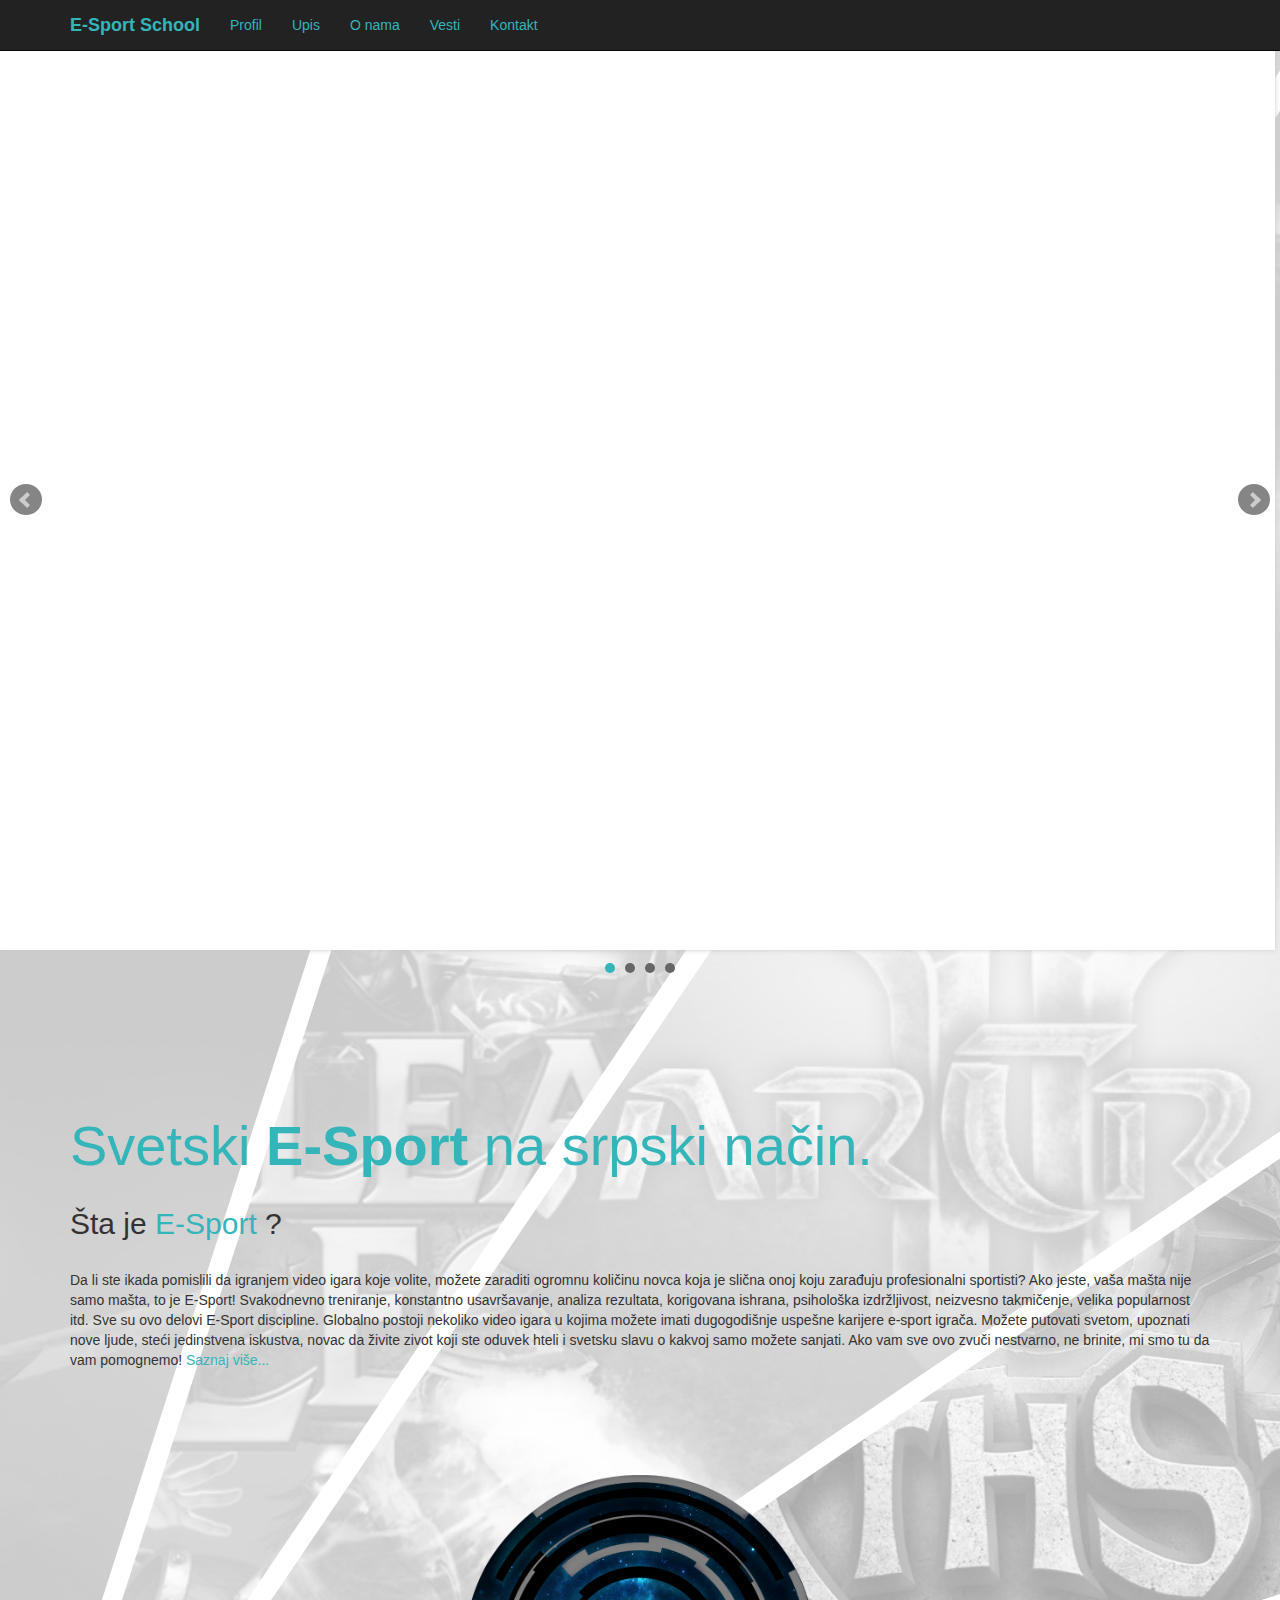
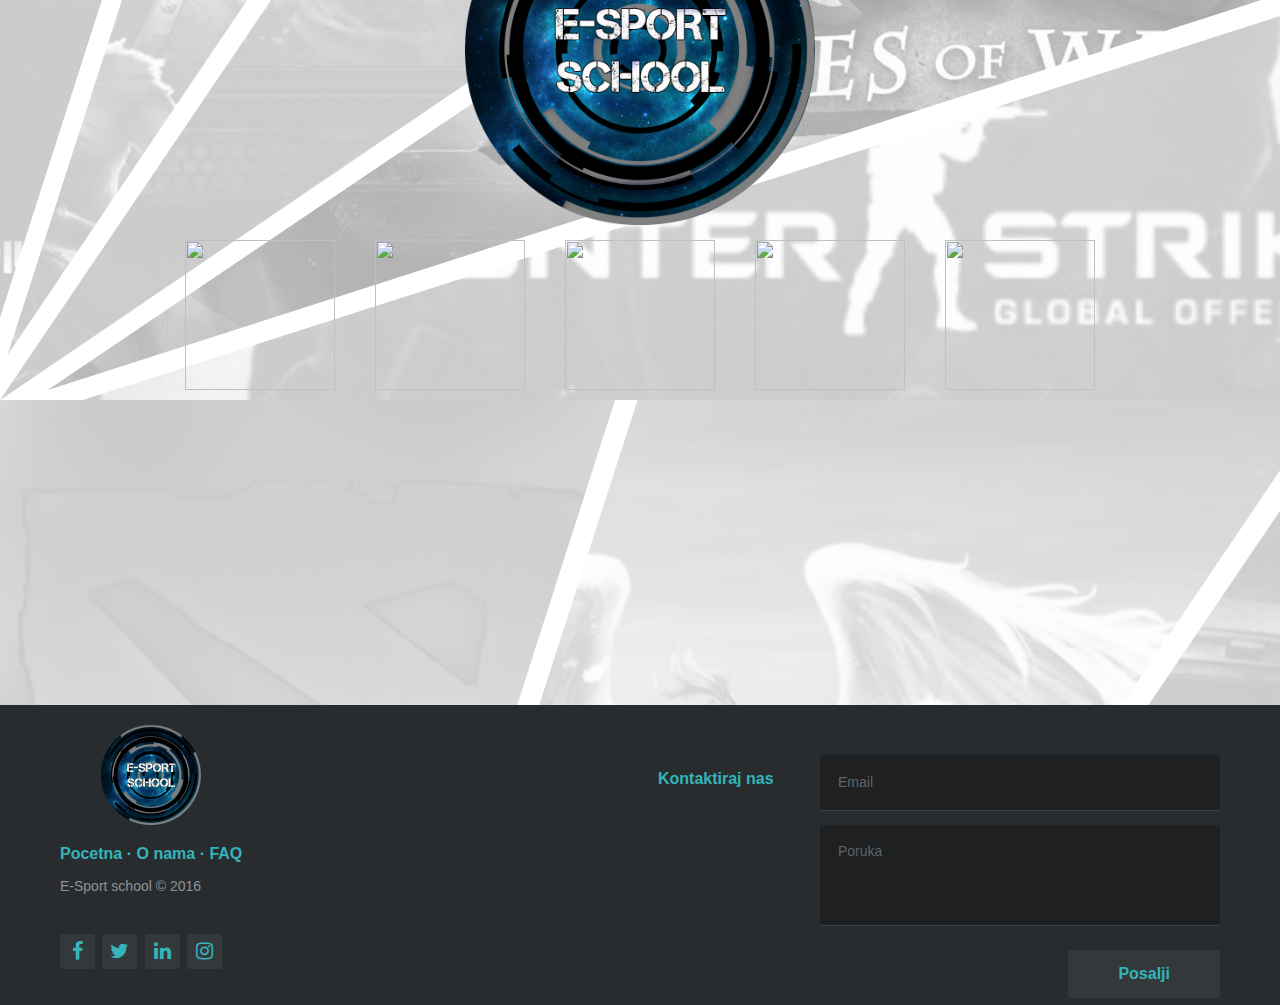
==== index.html @ c638c9bc "background slike" ====
<!DOCTYPE html>
<html>

<head>

    <meta charset="utf-8">
    <meta http-equiv="X-UA-Compatible" content="IE=edge">
    <meta name="viewport" content="width=device-width, initial-scale=1">
    <meta name="description" content="e-sport-school">
    <meta name="author" content="inffoot">

    <title>E-Sport School</title>
    <link rel="shortcut icon" href="images/Logo.ico" />

    <!-- Bootstrap CSS -->
    <link href="css/bootstrap.css" rel="stylesheet">

    <!-- Nas CSS -->
    <link href="css/custom.css" rel="stylesheet">

    <!-- bxSlider CSS -->
    <link href="css/jquery.bxslider.css" rel="stylesheet" />

    <link rel="stylesheet" href="http://maxcdn.bootstrapcdn.com/font-awesome/4.2.0/css/font-awesome.min.css">
    <!-- Fooooooooter CSS yo -->
    <link rel="stylesheet" href="css/footer.css">

    <!--[if lt IE 9]>
        <script src="https://oss.maxcdn.com/libs/html5shiv/3.7.0/html5shiv.js"></script>
        <script src="https://oss.maxcdn.com/libs/respond.js/1.4.2/respond.min.js"></script>
    <![endif]-->

</head>

<body style="background-image: url(images/Home.png)">
    <!-- Navigation -->
    <nav class="navbar navbar-inverse navbar-fixed-top fml" role="navigation" >
        <div class="container">
            <div class="navbar-header">
                <button type="button" class="navbar-toggle" data-toggle="collapse" data-target="#bs-example-navbar-collapse-1">
                    <span class="sr-only">Toggle navigation</span>
                    <span class="icon-bar"></span>
                    <span class="icon-bar"></span>
                    <span class="icon-bar"></span>
                </button>
                <a class="navbar-brand"  href="index.html" id="font-color"><strong>E-Sport School</strong></a>
                <!-- ovde bi trebalo da ide slika -->
            </div>
            <div class="collapse navbar-collapse" id="bs-example-navbar-collapse-1">
                <ul class="nav navbar-nav">
                    <li>
                        <a href="#">Profil</a>
                    </li>
                    <li>
                        <a href="upis.html">Upis</a>
                    </li>
                    <li>
                        <a href="onama.html">O nama</a>
                    </li>
                    <li>
                        <a href="#">Vesti</a>
                    </li>
                    <li>
                        <a href="#" id="contact">Kontakt</a>
                    </li>
                </ul>
            </div>
            <!-- /.navbar-collapse -->
        </div>
        <!-- /.container -->
    </nav>

    <!-- slajder -->
    
    <ul class="bxslider">
        
        <li style="background-image: url('http://esports.inquirer.net/wp-content/uploads/2015/03/katowice2015_announcement_01.jpg');"></li>
        <li style="background-image: url('http://cdn.dota2.com/apps/dota2/images/blogfiles/ti6_compendium_update.jpg');"></li>
        <li style="background-image: url('http://s3.amazonaws.com/digitaltrends-uploads-prod/2015/08/dota-2-the-international-6.jpg');"></li>
        <li style="background-image: url('https://cdn0.vox-cdn.com/thumbor/W6a_pgSkVrcl-5V2U-UOnsVBjFM=/356x0:1244x500/1600x900/cdn0.vox-cdn.com/uploads/chorus_image/image/47846167/league_of_legends_world_championship_2015.0.0.jpg');"></li>
    </ul>

    <section>
        <div class="container">
            <div class="row">
                <div class="col-lg-12">
                    <h1 class="section-heading" style="color:#34B5BA">Svetski <strong>E-Sport</strong> na srpski način.</h1>
                    <p class="lead section-lead"><h2>Šta je <span style="color:#34B5BA">E-Sport</span> ?</h2></p>
                    <p class="section-paragraph">Da li ste ikada pomislili da igranjem video igara koje volite, možete zaraditi ogromnu količinu novca koja je slična onoj koju zarađuju profesionalni sportisti? Ako jeste, vaša mašta nije samo mašta, to je Е-Sport! Svakodnevno treniranje, konstantno usavršavanje, analiza rezultata, korigovana ishrana, psihološka izdržljivost, neizvesno takmičenje, velika popularnost itd. Sve su ovo delovi E-Sport discipline. Globalno postoji nekoliko video igara u kojima možete imati dugogodišnje uspešne karijere e-sport igrača. Možete putovati svetom, upoznati nove ljude, steći jedinstvena iskustva, novac da živite zivot koji ste oduvek hteli i svetsku slavu o kakvoj samo možete sanjati. Ako vam sve ovo zvuči nestvarno, ne brinite, mi smo tu da vam pomognemo! <a href="onama.html" class="upis-links">Saznaj više...</a></p>
                </div>
            </div>
        </div>
    </section>

    <div class="container">
        <div class="row">
            <a href="upis.html?DOTA2"><img src="images/old/DOTA2.png" id="dota2"></a>
            <a href="upis.html?LOL"><img src="images/old/LOL.png" id="LOL"></a>
            <a href="upis.html?CSGO"><img src="images/old/CSGO.png" id="CSGO"></a>
            <a href="upis.html?Hearthstone"><img src="images/old/Hearthstone.png" id="HS"></a>
            <a href="upis.html?Starcraft2"><img src="images/old/Starcraft2.png" id="SC2"></a>
            <a href="upis.html"><img src="images/Logo.png" id="img-blur" class="img-center" width="350px" height="350px"></a>
        </div>
    </div>

    <div class="container">
        <div class="row slike">
            <div class="col-md-2 col-md-offset-1">
            <a href="upis.html?5"><img src="images/old/DOTA2.png" height="150px" width="150px" class="center-block" id="dota22"></a>
            </div>
            <div class="col-md-2">
            <a href="upis.html?1"><img src="images/old/LOL.png" height="150px" width="150px" class="center-block" id="LOL2"></a>
            </div>
            <div class="col-md-2">
            <a href="upis.html?2"><img src="images/old/CSGO.png" height="150px" width="150px" class="center-block" id="CSGO2"></a>
            </div>
            <div class="col-md-2">
            <a href="upis.html?4"><img src="images/old/Hearthstone.png" height="150px" width="150px" class="center-block" id="HS2"></a>
            </div>
            <div class="col-md-2">
            <a href="upis.html?3"><img src="images/old/Starcraft2.png" height="150px" width="150px" class="center-block" id="SC22"></a>
            </div>
        </div>
    </div>
    
        <footer class="footer-main ">

            <div class="footer-left">

                <!--<h3>E-Sport<span> school</span></h3>-->

                <img src="images/Logo.png" id="footer-logo" width="100px" height="100px">

                <p class="footer-links">
                    <a href="index.html">Pocetna</a>
                    <span>·</span>
                    <a href="onama.html">O nama</a>
                    <span>·</span>
                    <a href="#">FAQ</a>
                </p>

                <p class="footer-company-name">E-Sport school &copy; 2016</p>

                <div class="footer-icons">

                    <a href="#"><i class="fa fa-facebook"></i></a>
                    <a href="https://immense-fjord-46861.herokuapp.com/users/4"><i class="fa fa-twitter"></i></a>
                    <a href="#"><i class="fa fa-linkedin"></i></a>
                    <a href="#"><i class="fa fa-instagram"></i></a>

                </div>

            </div>

            <div class="footer-right">

                <p>Kontaktiraj nas</p>

                <form action="#" method="post">

                    <input type="text" name="email" placeholder="Email" id="email" />
                    <textarea name="message" placeholder="Poruka" id="message"></textarea>
                    <button type="submit" class="footer-button">Posalji</button>

                </form>

            </div>

        </footer>
        
    <!-- jQuery -->
    <script src="https://ajax.googleapis.com/ajax/libs/jquery/1.11.3/jquery.min.js"></script>

    <!-- Bootstrap Core JavaScript -->
    <script src="js/bootstrap.min.js"></script>

    <!-- bxSlider Javascript file -->
    <script src="js/jquery.bxslider.min.js"></script>

    <!-- nas js -->
    <script src="js/app.js"></script>

</body>

</html>
---- css/custom.css ----
body {
    margin-top: 50px;
}

.image-bg-fluid-height,
.image-bg-fixed-height {
    text-align: center;
    -webkit-background-size: cover;
    -moz-background-size: cover;
    background-size: cover;
    -o-background-size: cover;
}

.image-bg-fixed-height {
	background: url('../images/Logo.png') no-repeat center center scroll;
    height: 450px;
}

.img-center {
	margin: 0 auto;
  display: block;
}

section {
  padding: 75px 0;
}

.section-heading {
    margin: 30px 0;
    font-size: 4em;
}

.section-lead {
    margin: 30px 0;
}

.section-paragraph {
    margin: 30px 0;
}
/* fooooooooooobar */
/*for large screens */
footer {
  height: 300px;
  margin: 0 auto;
  clear: both;
  padding: 2em;
  position: relative;
  top: 100px;
}

@media (max-height:800px){
    footer { position: static; }
    header { padding-top:40px; }
}

@media(max-width:768px) {
    section {
        padding-top: 25px;
        padding-bottom: 25px;
    }

    .section-heading {
        font-size: 2em;
    }
}

/* fakin slider */

#bs-example-navbar-collapse-1 a{
    color: #34B5BA;
}
#bs-example-navbar-collapse-1 a:hover{
    color: #30FFE2;
}
#font-color{
    color: #34B5BA;
}
#font-color:hover{
    color: #30FFE2;
}

*{
    margin: 0px;
    padding: 0px;
}

body, html{
    height: 100%;
}
.bx-viewport, .bx-wrapper{
    position:relative;
    width:absolute;
    height:100% !important;
    top:0;
    left:0;
}
.bxslider, .bxslider li{
    height: 100% !important;
    max-width: 100% !important;
}
.bxslider li{
    background-repeat: no-repeat;
    background-position: top center;
    background-size: cover;
}
.bx-wrapper .bx-viewport{
    border: none !important;
}
.slider-textbox{
    display:block;
    position:absolute;
    background-color:white;
    opacity:80%;
    width:30%;
    float:center;

}

.upis form, .fakin-alert{
    padding-top: 20px;
}

.footer-links a{
    color: #34B5BA !important;
}

.footer-links a:hover{
    color: #30FFE2 !important;
}

#footer-logo{
    margin: 0 auto;
    display: block;
    margin-bottom: 15px;
    margin-top: -30px;
}

.footer-button:hover{
    color: #33383b !important;
    background-color: #30FFE2 !important;
}

.footer-icons a:hover{
    color: #33383b !important;
    background-color: #30FFE2 !important;
}

.footer-links span{
    color: #34B5BA !important;
}

.footer-right p{
    color: #34B5BA !important;
}

input[type=text], textarea {
  outline: none;
  border: 1px solid #DDDDDD;
}
 
input[type=text]:focus, textarea:focus {
  box-shadow: 0 0 5px #30FFE2;
  border: 1px #30FFE2;
}

textarea[id=message], textarea {
  outline: none;
  border: 1px solid #DDDDDD;
}
 
textarea[id=message]:focus, textarea:focus {
  box-shadow: 0 0 5px #30FFE2;
  border: 1px #30FFE2;
}

input[type=email], textarea {
  outline: none ;
  border: 1px solid #DDDDDD ;
}
 
input[type=email]:focus, textarea:focus {
  box-shadow: 0 0 5px #34B5BA ;
  border: 1px #34B5BA ;
}

input[type=password], textarea {
  outline: none ;
  border: 1px solid #DDDDDD ;
}
 
input[type=password]:focus, textarea:focus {
  box-shadow: 0 0 5px #34B5BA ;
  border: 1px #34B5BA ;
}

select[class=form-control], textarea {
  outline: none ;
  border: 1px solid #DDDDDD ;
}
 
select[class=form-control]:focus, textarea:focus {
  box-shadow: 0 0 5px #34B5BA ;
  border: 1px #34B5BA ;
}

/* slike igrica */

#img-blur:hover{
  z-index: -1;
  transition: 0.4s -webkit-filter linear;
  -webkit-filter: blur(3px);
}
#dota2, #LOL, #CSGO, #HS, #SC2{
  opacity: 0;
  z-index: 1;
  position: absolute;
  width: 150px; height: 150px;
}

#dota2{
  margin-left: 670px;
  margin-top: -40px;
}

#LOL{
  margin-left: 700px;
  margin-top: 200px;
}

#CSGO{
  margin-left: 480px;
  margin-top: 310px;
}

#HS{
  margin-left: 300px;
  margin-top: 150px;
}

#SC2{
  margin-left: 370px;
  margin-top: -60px;
}


.slike{
  margin: 0 auto;
  display: none;
  width:100%;
}

.slike img{
  margin: 15px auto;
}


.onama{
  margin-top: 20px;
}

.NoviGod{
  width: 200px; height: 200px;
  margin-top: 20px;
  margin-left: 50px;
}

.TheChosenOne{
  margin-top: 20px;
  width: 200px; height: 200px;
  margin-left: 50px;
}

.onama a:hover{
  color: #30FFE2 !important;
}

.faqHeader {
  font-size: 27px;
  margin: 20px;
}

.upis-links{
  color: #34B5BA !important;
}

.upis-links:hover{
  color: white !important;
}

.tooltip {
  display:none;
  position:absolute;
  border:1px solid white;
  background-color:#33383b;
  border-radius:5px;
  padding:10px;
  color:#34B5BA;
  font-size:12px Arial;
}
---- css/footer.css ----
.footer-main{
	background-color: #292c2f;
	box-shadow: 0 1px 1px 0 rgba(0, 0, 0, 0.12);
	box-sizing: border-box;
	width: 100%;
	font: bold 16px sans-serif;
	text-align: left;

	padding: 50px 60px 40px;
	margin-top: 200px;
	overflow: hidden;
}

/*levo*/

.footer-main .footer-left{
	float: left;
}

/*logo */

.footer-main h3{
	color:  #ffffff;
	font: normal 36px 'Cookie', cursive;
	margin: 0 0 10px;
}

.footer-main h3 span{
	color:  #34B5BA;
}

/*linkz*/

.footer-main .footer-links{
	color:  #ffffff;
	margin: 0 0 10px;
	padding: 0;
}

.footer-main .footer-links a{
	display:inline-block;
	line-height: 1.8;
	text-decoration: none;
	color:  inherit;
}

.footer-main .footer-company-name{
	color:  #8f9296;
	font-size: 14px;
	font-weight: normal;
	margin: 0;
}

/*font awesome iconz*/

.footer-main .footer-icons{
	margin-top: 40px;
}

.footer-main .footer-icons a{
	display: inline-block;
	width: 35px;
	height: 35px;
	cursor: pointer;
	background-color:  #33383b;
	border-radius: 2px;

	font-size: 20px;
	color: #34B5BA;
	text-align: center;
	line-height: 35px;

	margin-right: 3px;
	margin-bottom: 5px;
}

/*desno*/

.footer-main .footer-right{
	float: right;
}

.footer-main .footer-right p{
	display: inline-block;
	vertical-align: top;
	margin: 15px 42px 0 0;
	color: #ffffff;
}

/*kontakt forma*/

.footer-main form{
	display: inline-block;
}

.footer-main form input,
.footer-main form textarea{
	display: block;
	border-radius: 3px;
	box-sizing: border-box;
	background-color:  #1f2022;
	box-shadow: 0 1px 0 0 rgba(255, 255, 255, 0.1);
	border: none;
	resize: none;

	font: inherit;
	font-size: 14px;
	font-weight: normal;
	color:  #d1d2d2;

	width: 400px;
	padding: 18px;
}

.footer-main ::-webkit-input-placeholder {
	color:  #5c666b;
}

.footer-main ::-moz-placeholder {
	color:  #5c666b;
	opacity: 1;
}

.footer-main :-ms-input-placeholder{
	color:  #5c666b;
}


.footer-main form input{
	height: 55px;
	margin-bottom: 15px;
}

.footer-main form textarea{
	height: 100px;
	margin-bottom: 25px;
}

.footer-main form button{
	border-radius: 3px;
	background-color:  #33383b;
	color: #34B5BA;
	border: 0;
	padding: 15px 50px;
	font-weight: bold;
	float: right;
}

/*responsive bruh*/

@media (max-width: 1000px) {

	.footer-main {
		font: bold 14px sans-serif;
	}

	.footer-main .footer-company-name{
		font-size: 12px;
	}

	.footer-main form input,
	.footer-main form textarea{
		width: 250px;
	}

	.footer-main form button{
		padding: 10px 35px;
	}

}

@media (max-width: 800px) {

	.footer-main{
		padding: 30px;
	}

	.footer-main .footer-left,
	.footer-main .footer-right{
		float: none;
		max-width: 300px;
		margin: 0 auto;
	}

	.footer-main .footer-left{
		margin-bottom: 40px;
	}

	.footer-main form{
		margin-top: 30px;
	}

	.footer-main form{
		display: block;
	}

	.footer-main form button{
		float: none;
	}
}
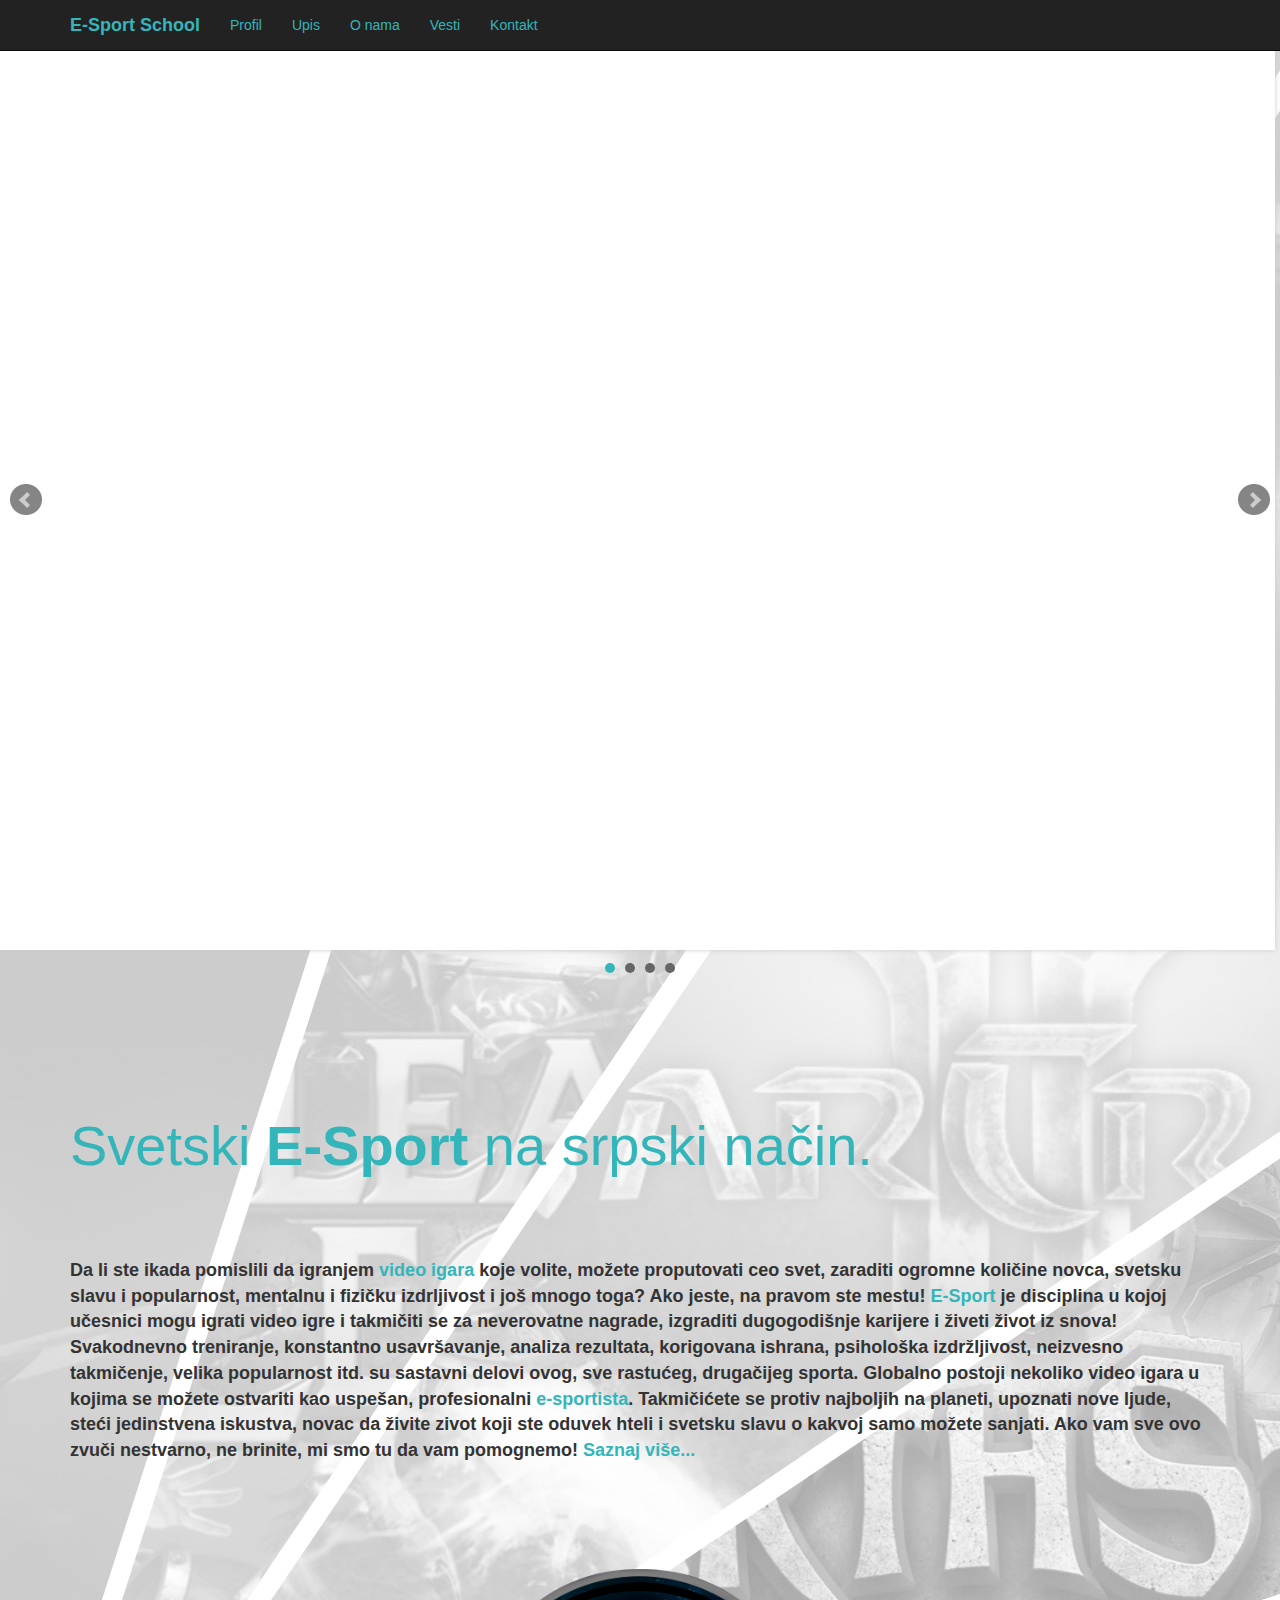
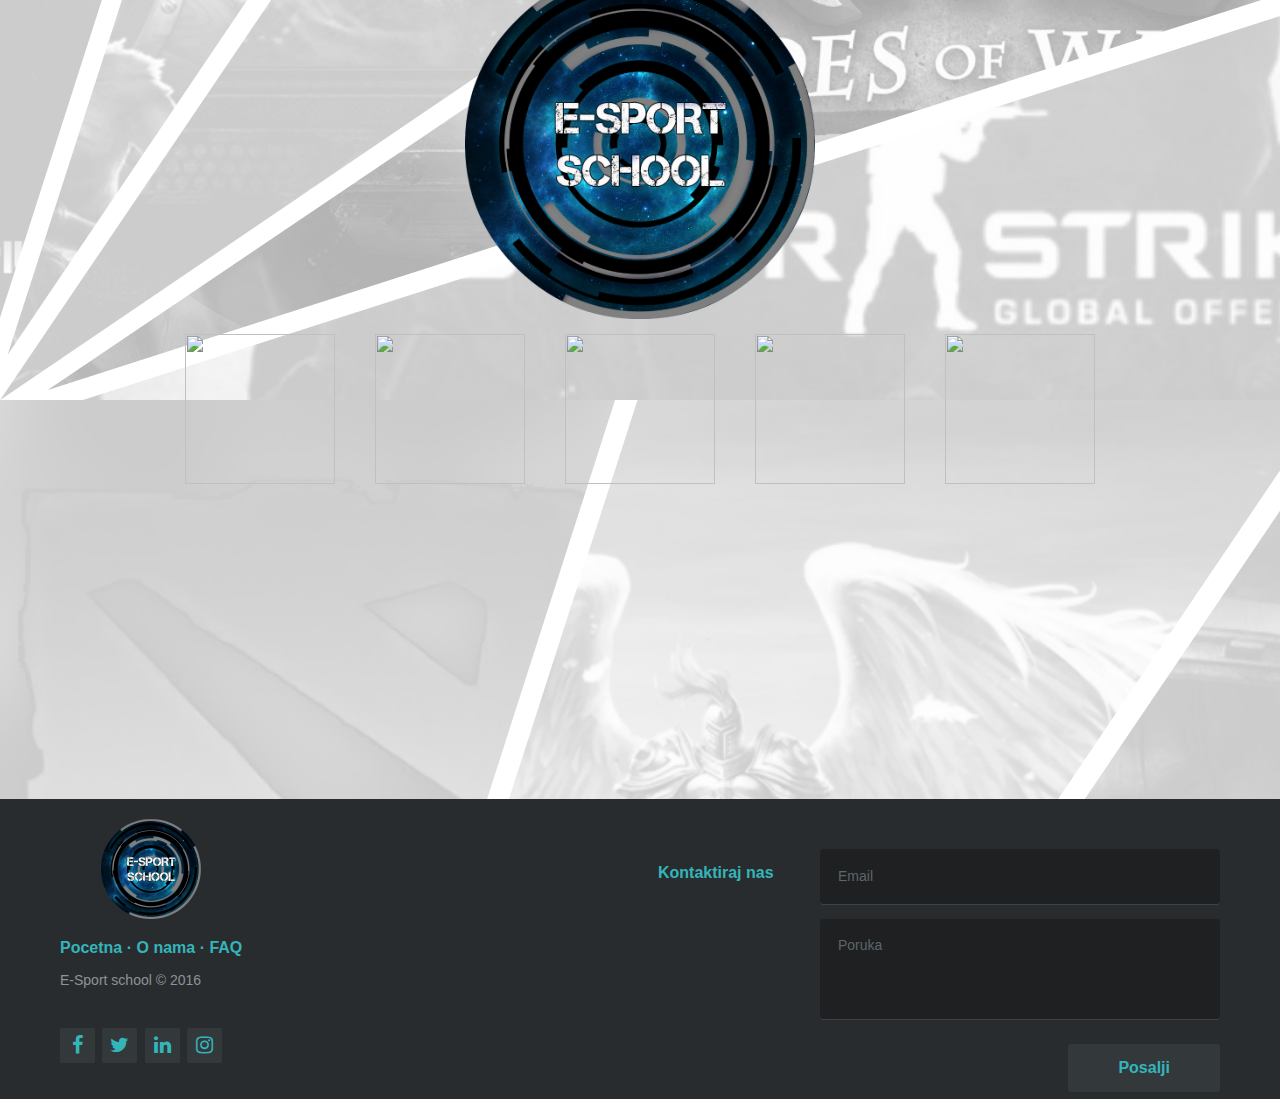
==== commit 3a2631bf: "izmenjen css" ====
--- a/index.html
+++ b/index.html
@@ -85,8 +85,8 @@
             <div class="row">
                 <div class="col-lg-12">
                     <h1 class="section-heading" style="color:#34B5BA">Svetski <strong>E-Sport</strong> na srpski način.</h1>
-                    <p class="lead section-lead"><h2>Šta je <span style="color:#34B5BA">E-Sport</span> ?</h2></p>
-                    <p class="section-paragraph">Da li ste ikada pomislili da igranjem video igara koje volite, možete zaraditi ogromnu količinu novca koja je slična onoj koju zarađuju profesionalni sportisti? Ako jeste, vaša mašta nije samo mašta, to je Е-Sport! Svakodnevno treniranje, konstantno usavršavanje, analiza rezultata, korigovana ishrana, psihološka izdržljivost, neizvesno takmičenje, velika popularnost itd. Sve su ovo delovi E-Sport discipline. Globalno postoji nekoliko video igara u kojima možete imati dugogodišnje uspešne karijere e-sport igrača. Možete putovati svetom, upoznati nove ljude, steći jedinstvena iskustva, novac da živite zivot koji ste oduvek hteli i svetsku slavu o kakvoj samo možete sanjati. Ako vam sve ovo zvuči nestvarno, ne brinite, mi smo tu da vam pomognemo! <a href="onama.html" class="upis-links">Saznaj više...</a></p>
+                    <!--<p class="lead section-lead"><h2>Šta je <span style="color:#34B5BA">E-Sport</span> ?</h2></p>-->
+                    <p class="section-paragraph" style="font-weight: bold; font-size: 18px"><br></br>Da li ste ikada pomislili da igranjem <span style="color: #34B5BA">video igara</span> koje volite, možete proputovati ceo svet, zaraditi ogromne količine novca, svetsku slavu i popularnost, mentalnu i fizičku izdrljivost i još mnogo toga? Ako jeste, na pravom ste mestu! <span style="color: #34B5BA">E-Sport</span> je disciplina u kojoj učesnici mogu igrati video igre i takmičiti se za neverovatne nagrade, izgraditi dugogodišnje karijere i živeti život iz snova! Svakodnevno treniranje, konstantno usavršavanje, analiza rezultata, korigovana ishrana, psihološka izdržljivost, neizvesno takmičenje, velika popularnost itd. su sastavni delovi ovog, sve rastućeg, drugačijeg sporta. Globalno postoji nekoliko video igara u kojima se možete ostvariti kao uspešan, profesionalni <span style="color: #34B5BA">e-sportista</span>. Takmičićete se protiv najboljih na planeti, upoznati nove ljude, steći jedinstvena iskustva, novac da živite zivot koji ste oduvek hteli i svetsku slavu o kakvoj samo možete sanjati. Ako vam sve ovo zvuči nestvarno, ne brinite, mi smo tu da vam pomognemo! <a href="onama.html" class="upis-links">Saznaj više...</a></p>
                 </div>
             </div>
         </div>
--- a/css/custom.css
+++ b/css/custom.css
@@ -284,7 +284,7 @@
 }
 
 .upis-links:hover{
-  color: white !important;
+  color: #30FFE2 !important;
 }
 
 .tooltip {
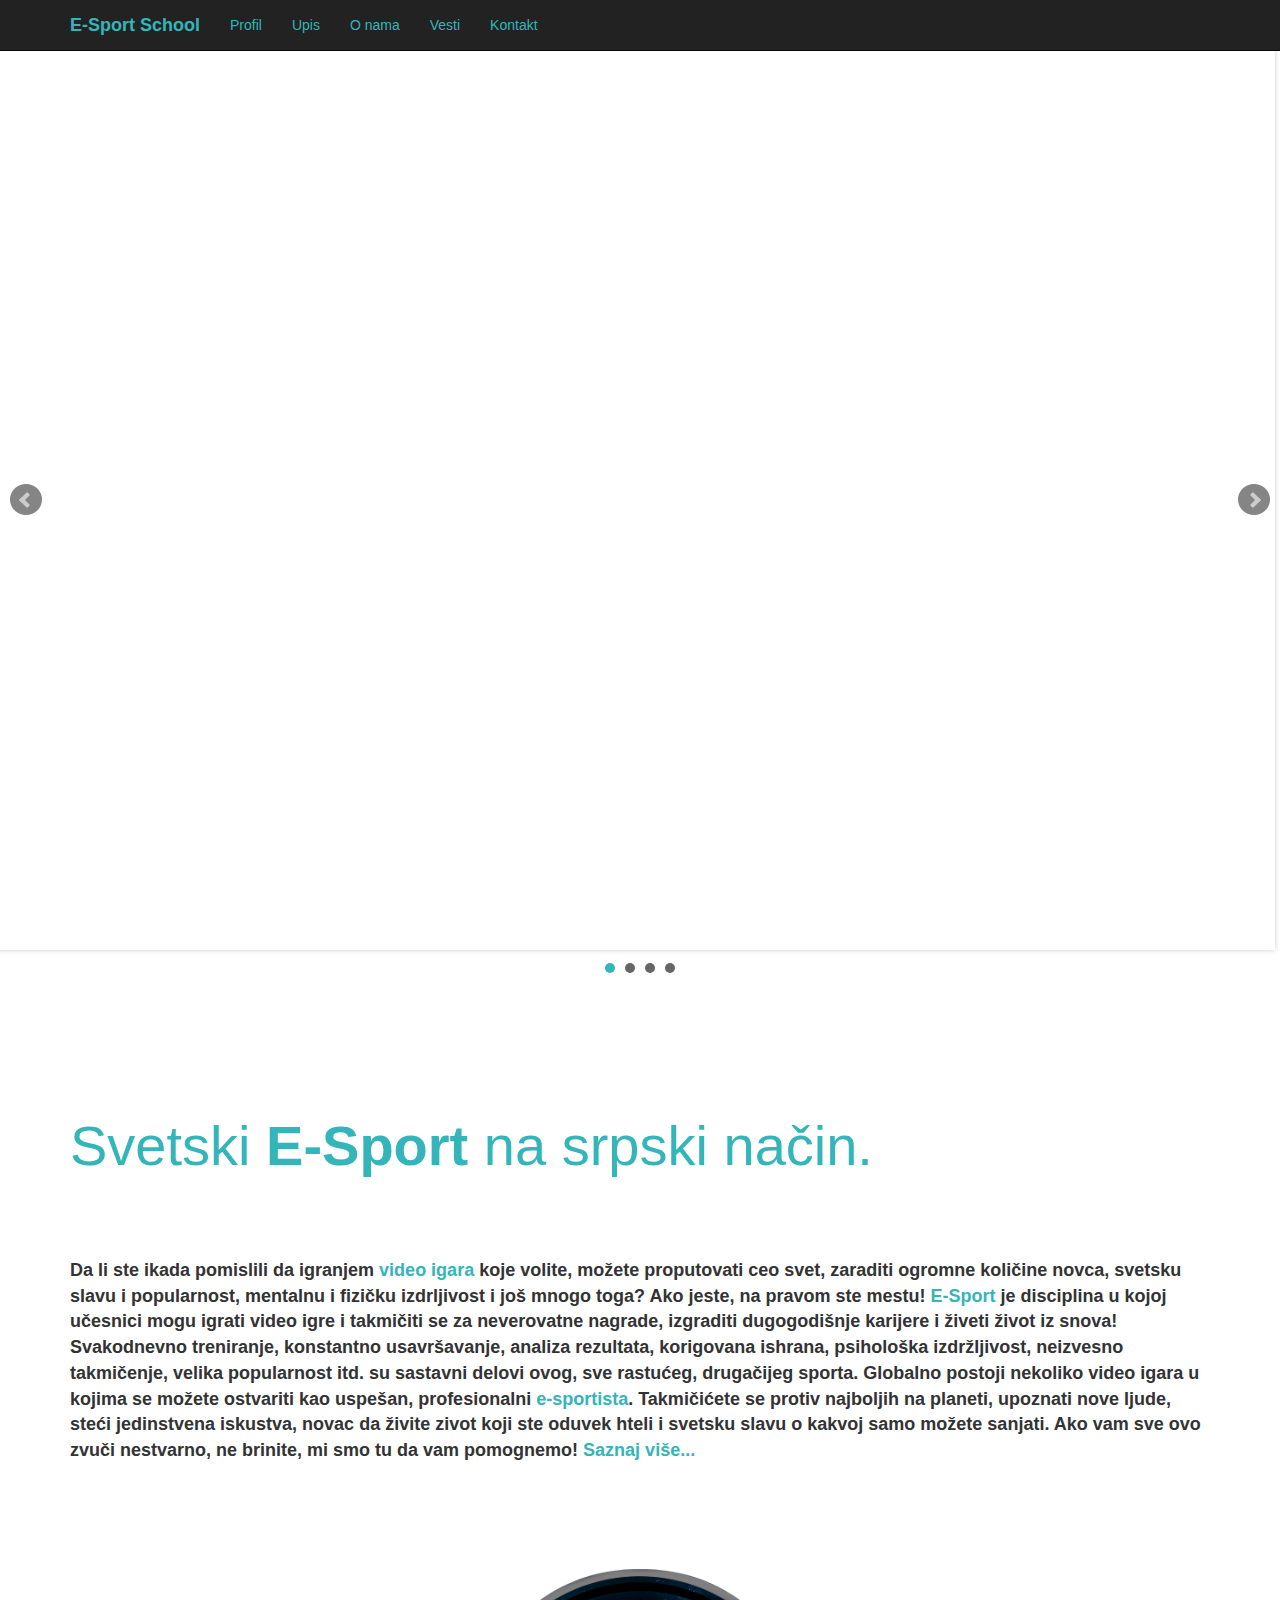
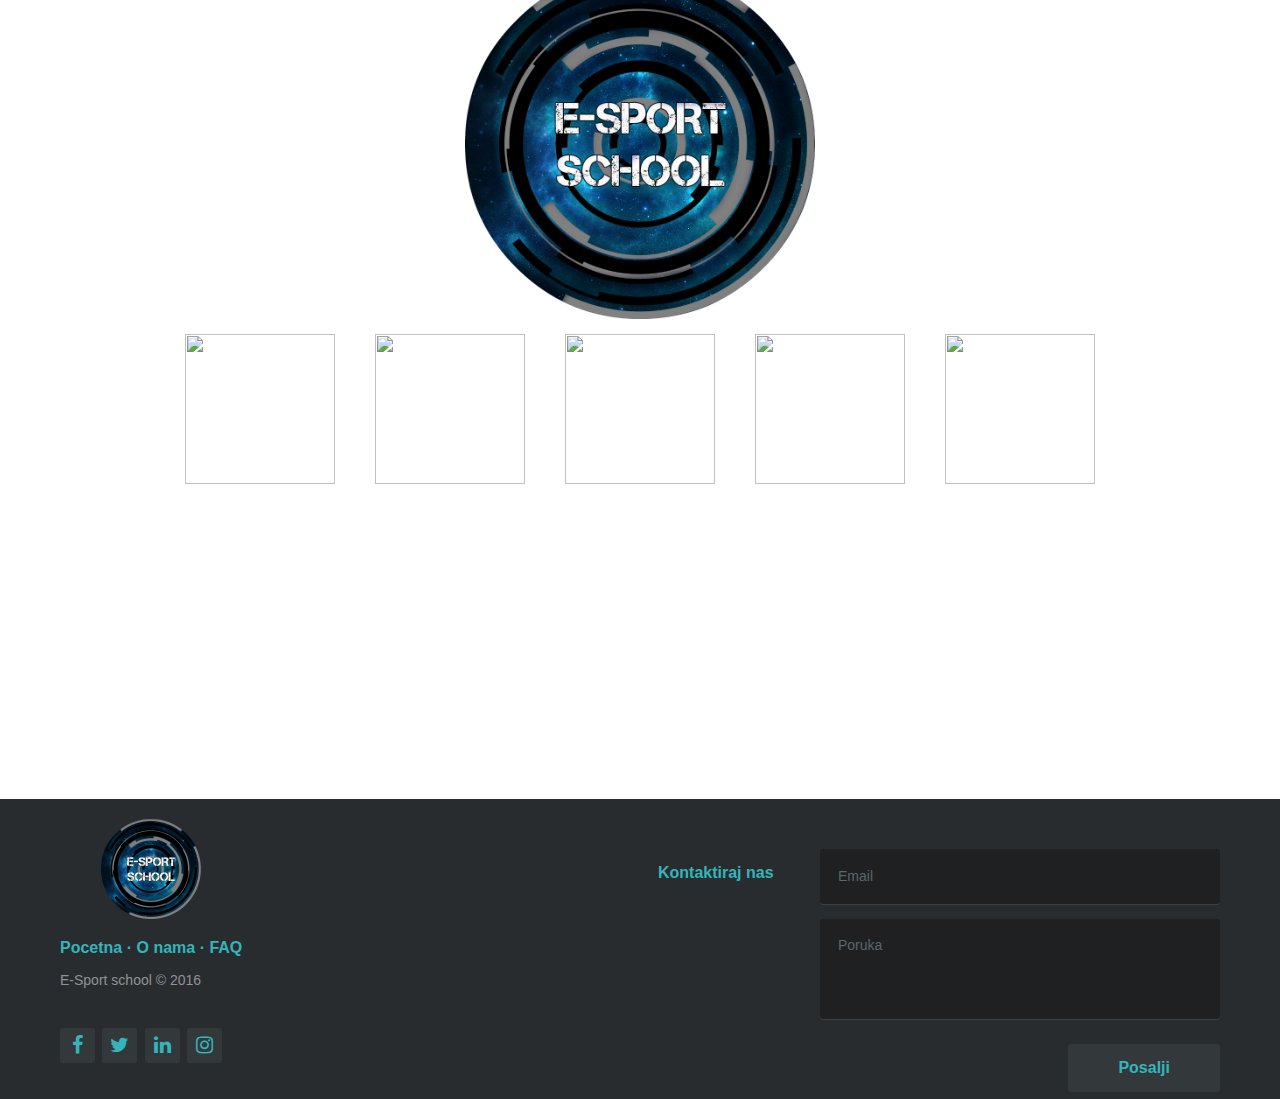
==== commit 980cf2a2: "hs slika" ====
--- a/index.html
+++ b/index.html
@@ -32,7 +32,7 @@
 
 </head>
 
-<body style="background-image: url(images/Home.png)">
+<body">
     <!-- Navigation -->
     <nav class="navbar navbar-inverse navbar-fixed-top fml" role="navigation" >
         <div class="container">
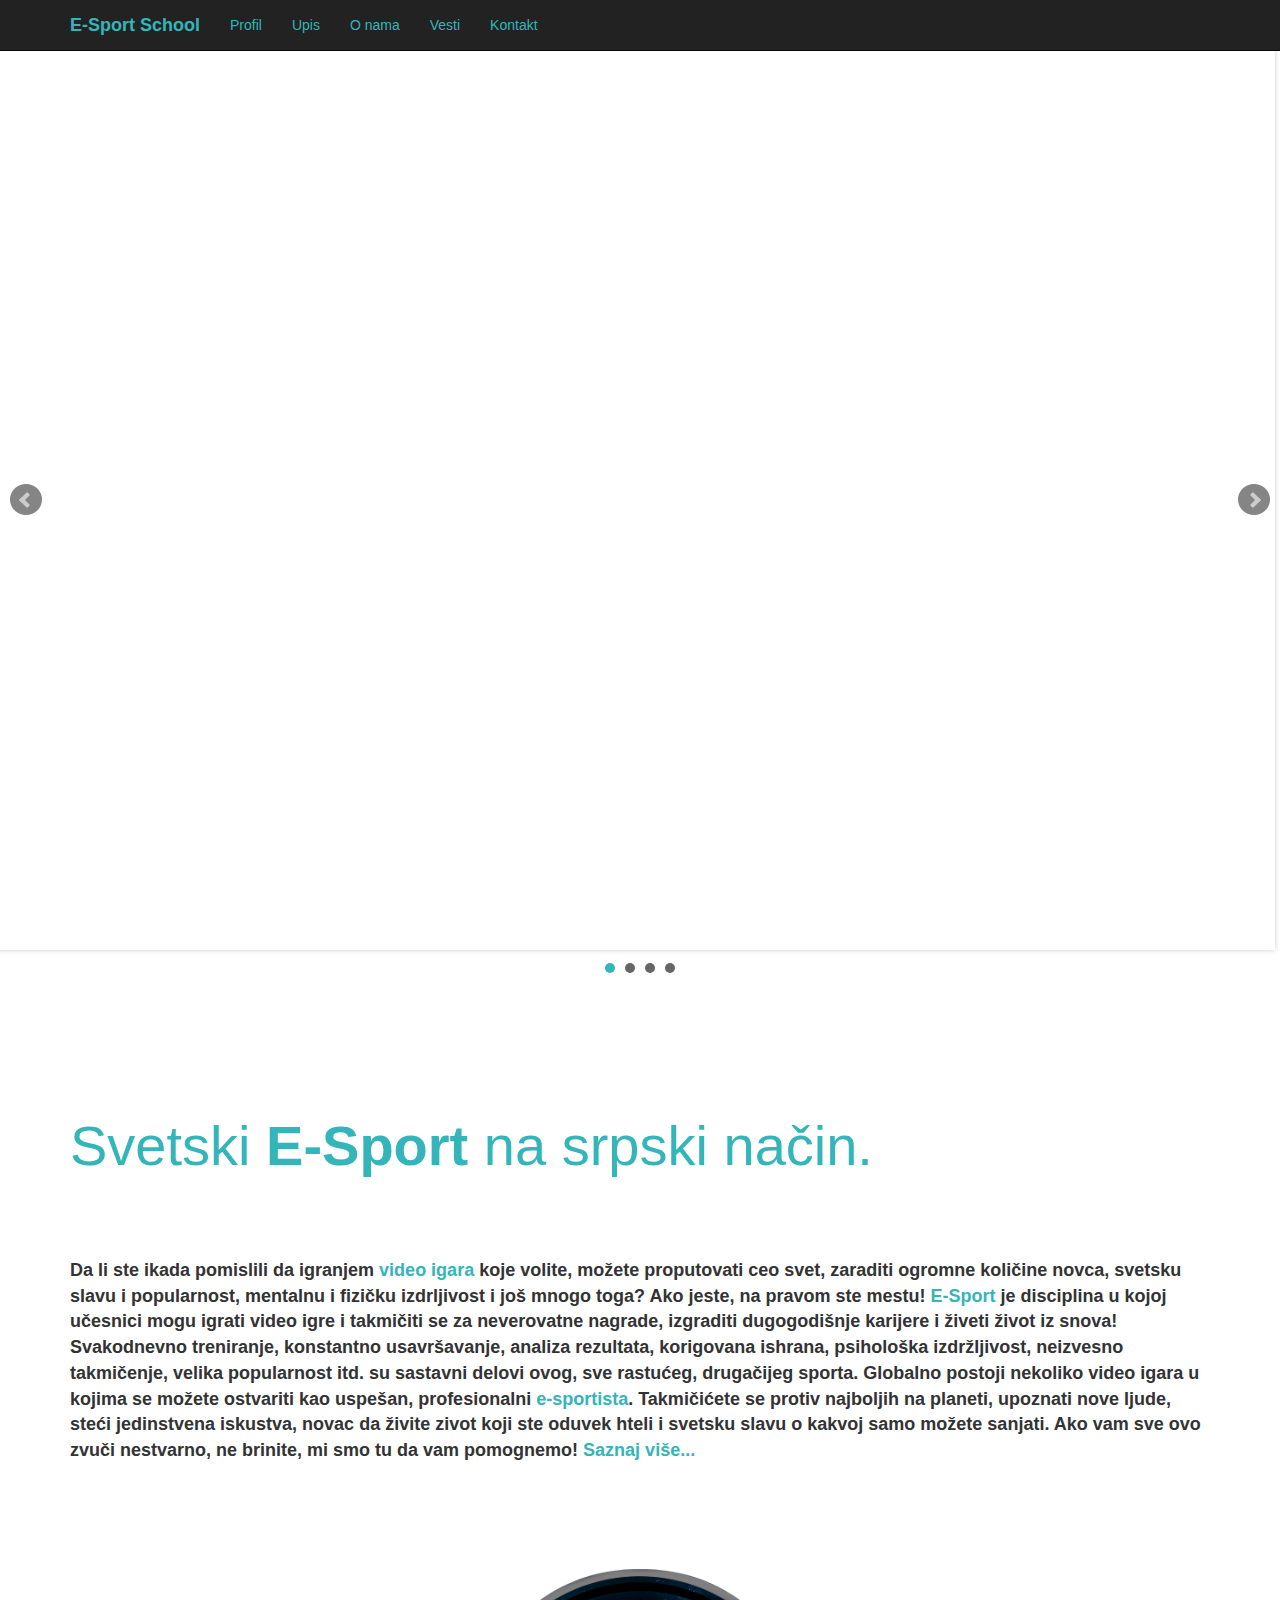
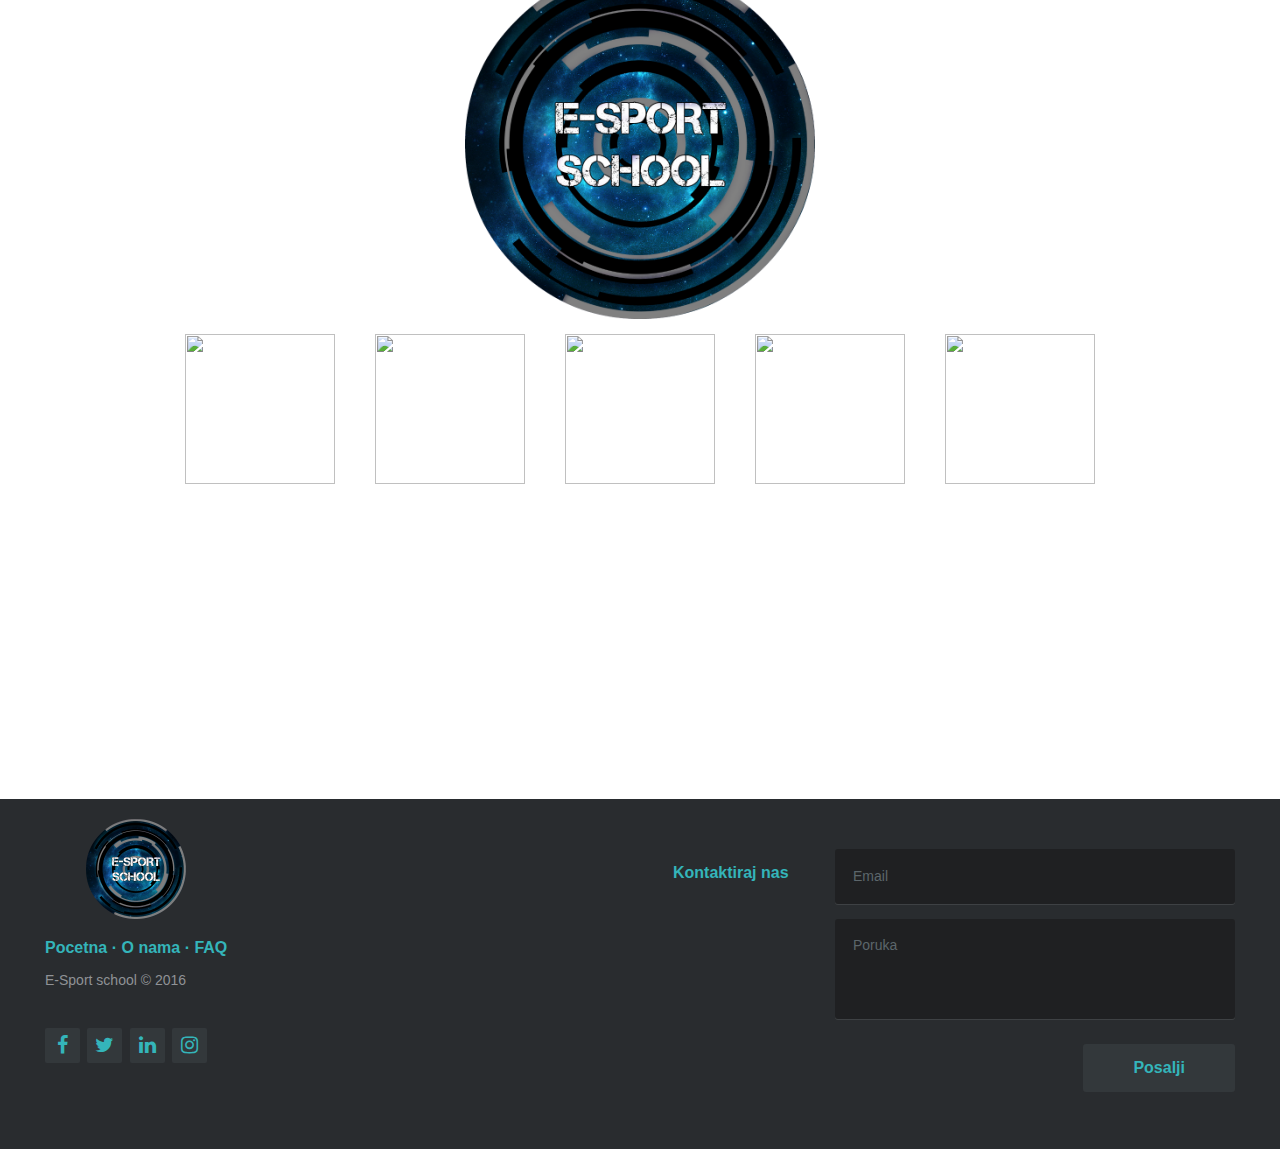
==== commit 85fcaa6b: "fixed footer for smaller devices, changed some links" ====
--- a/index.html
+++ b/index.html
@@ -14,16 +14,16 @@
 
     <!-- Bootstrap CSS -->
     <link href="css/bootstrap.css" rel="stylesheet">
-
+    <link rel="stylesheet" href="css/footer.css">
     <!-- Nas CSS -->
     <link href="css/custom.css" rel="stylesheet">
 
     <!-- bxSlider CSS -->
     <link href="css/jquery.bxslider.css" rel="stylesheet" />
 
-    <link rel="stylesheet" href="http://maxcdn.bootstrapcdn.com/font-awesome/4.2.0/css/font-awesome.min.css">
+    <link rel="stylesheet" href="https://maxcdn.bootstrapcdn.com/font-awesome/4.2.0/css/font-awesome.min.css">
     <!-- Fooooooooter CSS yo -->
-    <link rel="stylesheet" href="css/footer.css">
+    
 
     <!--[if lt IE 9]>
         <script src="https://oss.maxcdn.com/libs/html5shiv/3.7.0/html5shiv.js"></script>
@@ -79,7 +79,7 @@
         <li style="background-image: url('http://s3.amazonaws.com/digitaltrends-uploads-prod/2015/08/dota-2-the-international-6.jpg');"></li>
         <li style="background-image: url('https://cdn0.vox-cdn.com/thumbor/W6a_pgSkVrcl-5V2U-UOnsVBjFM=/356x0:1244x500/1600x900/cdn0.vox-cdn.com/uploads/chorus_image/image/47846167/league_of_legends_world_championship_2015.0.0.jpg');"></li>
     </ul>
-
+    <div id="wrap">
     <section>
         <div class="container">
             <div class="row">
@@ -122,7 +122,7 @@
             </div>
         </div>
     </div>
-    
+    <div class="row">
         <footer class="footer-main ">
 
             <div class="footer-left">
@@ -167,7 +167,8 @@
             </div>
 
         </footer>
-        
+        </div>
+        </div>
     <!-- jQuery -->
     <script src="https://ajax.googleapis.com/ajax/libs/jquery/1.11.3/jquery.min.js"></script>
 
--- a/css/footer.css
+++ b/css/footer.css
@@ -148,53 +148,4 @@
 
 /*responsive bruh*/
 
-@media (max-width: 1000px) {
 
-	.footer-main {
-		font: bold 14px sans-serif;
-	}
-
-	.footer-main .footer-company-name{
-		font-size: 12px;
-	}
-
-	.footer-main form input,
-	.footer-main form textarea{
-		width: 250px;
-	}
-
-	.footer-main form button{
-		padding: 10px 35px;
-	}
-
-}
-
-@media (max-width: 800px) {
-
-	.footer-main{
-		padding: 30px;
-	}
-
-	.footer-main .footer-left,
-	.footer-main .footer-right{
-		float: none;
-		max-width: 300px;
-		margin: 0 auto;
-	}
-
-	.footer-main .footer-left{
-		margin-bottom: 40px;
-	}
-
-	.footer-main form{
-		margin-top: 30px;
-	}
-
-	.footer-main form{
-		display: block;
-	}
-
-	.footer-main form button{
-		float: none;
-	}
-}
--- a/css/custom.css
+++ b/css/custom.css
@@ -40,7 +40,7 @@
 /* fooooooooooobar */
 /*for large screens */
 footer {
-  height: 300px;
+  height: 350px;
   margin: 0 auto;
   clear: both;
   padding: 2em;
@@ -62,6 +62,70 @@
     .section-heading {
         font-size: 2em;
     }
+}
+
+@media (max-width: 1000px) {
+
+  .footer-main {
+    font: bold 14px sans-serif;
+  }
+
+  .footer-main .footer-company-name{
+    font-size: 12px;
+  }
+
+  .footer-main form input,
+  .footer-main form textarea{
+    width: 250px;
+  }
+
+  .footer-main form button{
+    padding: 10px 35px;
+  }
+
+}
+
+@media (max-width: 850px) {
+
+  .footer-main{
+    padding: 30px;
+  }
+
+  .footer-main .footer-left,
+  .footer-main .footer-right{
+    float: none;
+    max-width: 450px;
+    margin: 0 auto;
+  }
+
+  .footer-main .footer-left{
+    margin-bottom: 40px;
+  }
+
+  .footer-main form{
+    margin-top: 30px;
+  }
+
+  .footer-main form{
+    display: block;
+  }
+
+  .footer-main form button{
+    float: none;
+  }
+
+  footer{
+    height:650px;
+  }
+}
+
+@media (max-width: 450px){
+  .footer-right form{
+    display: block;
+    width:250px;
+    float:none;
+  }
+  
 }
 
 /* fakin slider */
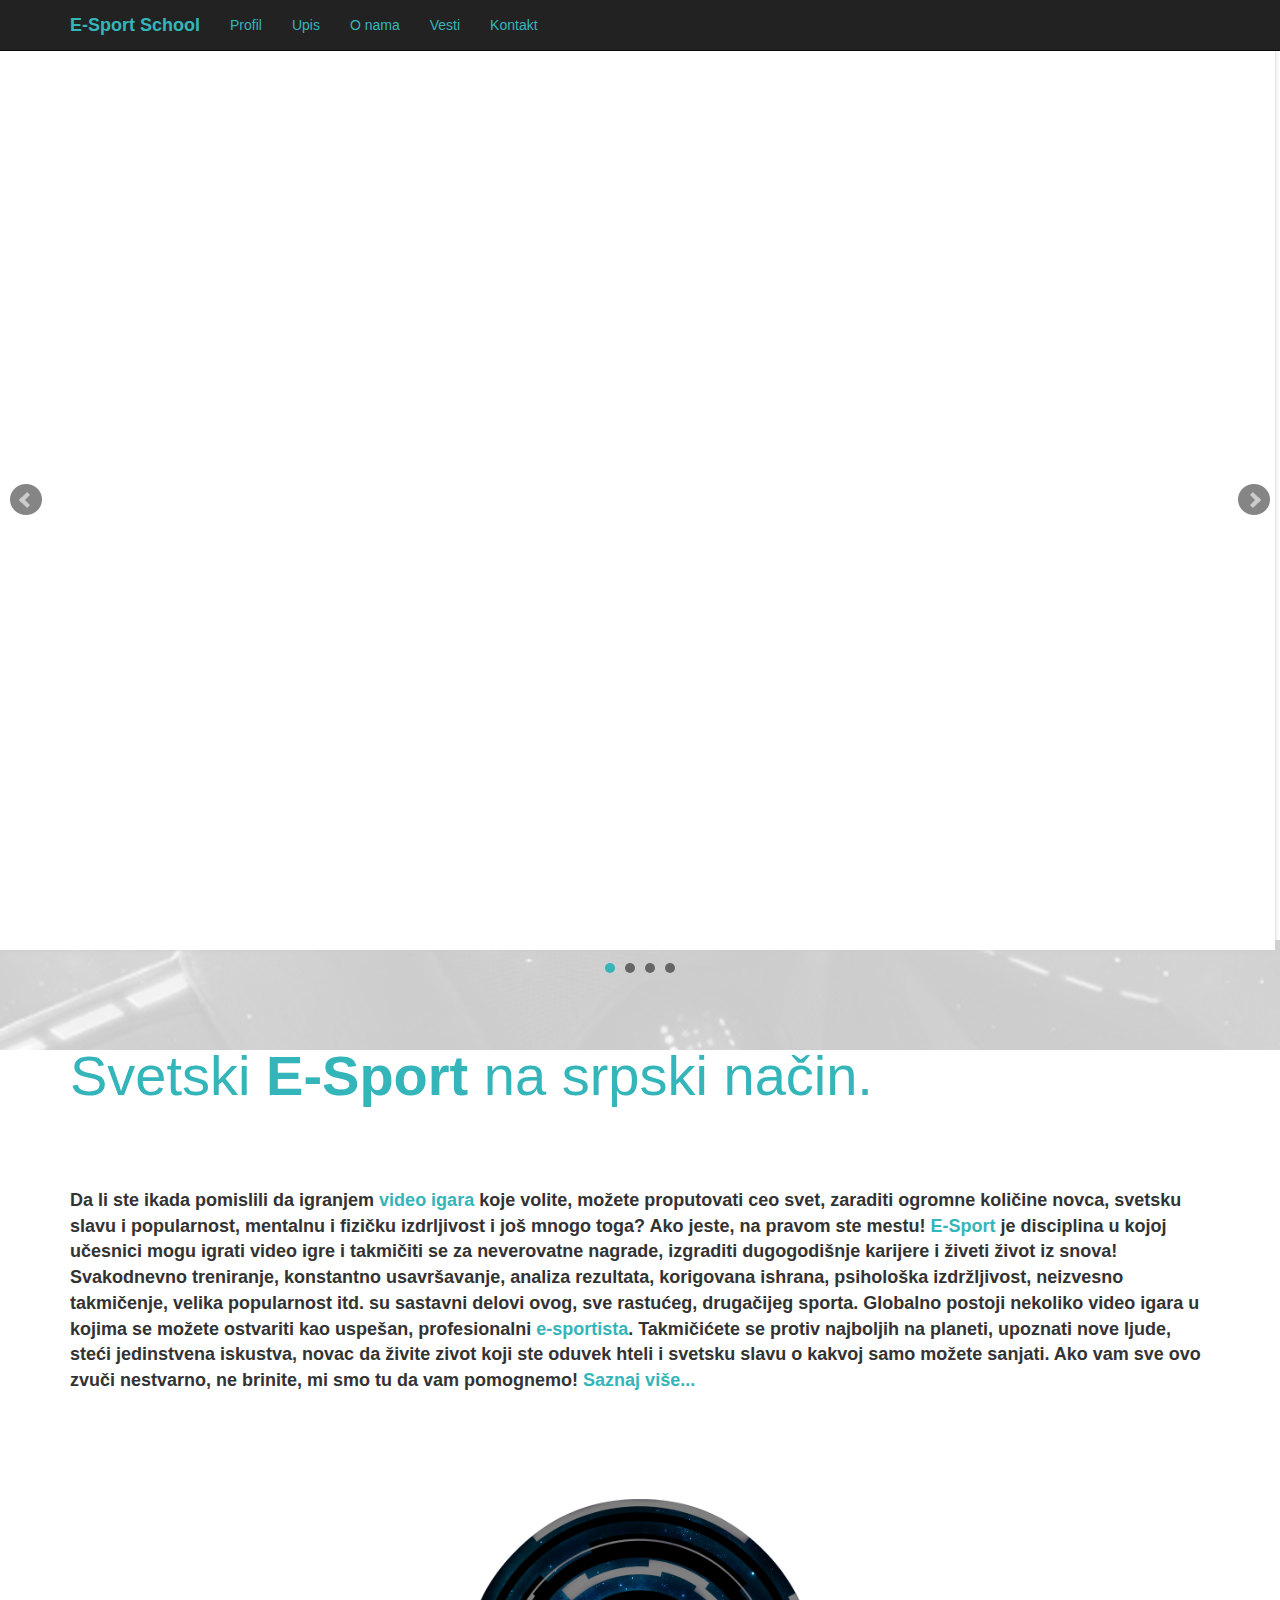
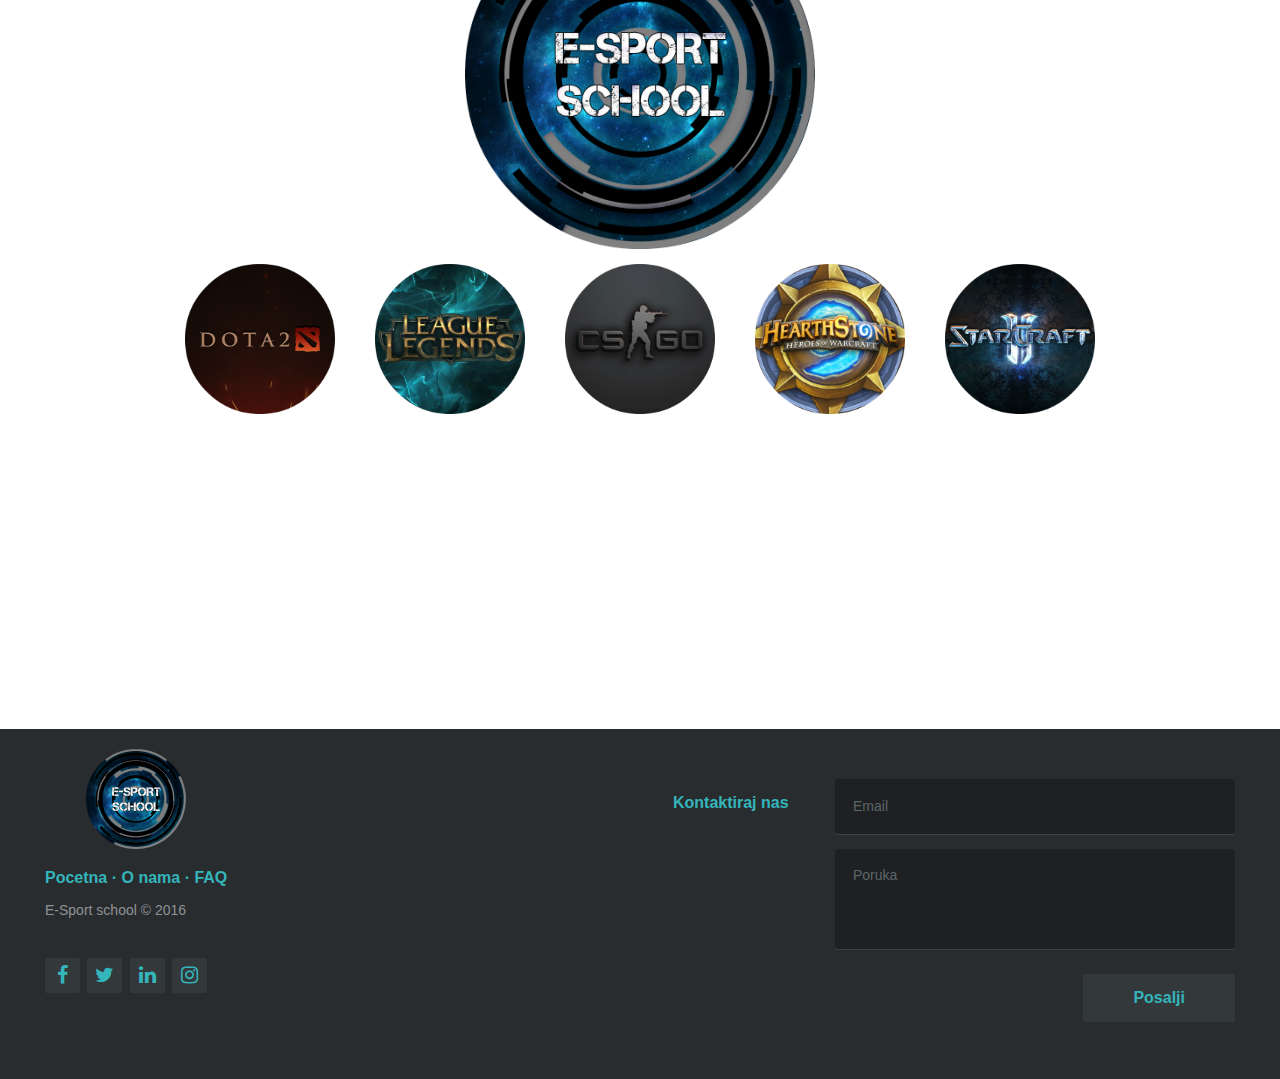
==== commit 7a25d940: "linkovi za alt slike" ====
--- a/index.html
+++ b/index.html
@@ -106,19 +106,19 @@
     <div class="container">
         <div class="row slike">
             <div class="col-md-2 col-md-offset-1">
-            <a href="upis.html?5"><img src="images/old/DOTA2.png" height="150px" width="150px" class="center-block" id="dota22"></a>
+            <a href="upis.html?DOTA2"><img src="images/old/DOTA2.png" height="150px" width="150px" class="center-block" id="dota22"></a>
             </div>
             <div class="col-md-2">
-            <a href="upis.html?1"><img src="images/old/LOL.png" height="150px" width="150px" class="center-block" id="LOL2"></a>
+            <a href="upis.html?LOL"><img src="images/old/LOL.png" height="150px" width="150px" class="center-block" id="LOL2"></a>
             </div>
             <div class="col-md-2">
-            <a href="upis.html?2"><img src="images/old/CSGO.png" height="150px" width="150px" class="center-block" id="CSGO2"></a>
+            <a href="upis.html?CSGO"><img src="images/old/CSGO.png" height="150px" width="150px" class="center-block" id="CSGO2"></a>
             </div>
             <div class="col-md-2">
-            <a href="upis.html?4"><img src="images/old/Hearthstone.png" height="150px" width="150px" class="center-block" id="HS2"></a>
+            <a href="upis.html?Hearthstone"><img src="images/old/Hearthstone.png" height="150px" width="150px" class="center-block" id="HS2"></a>
             </div>
             <div class="col-md-2">
-            <a href="upis.html?3"><img src="images/old/Starcraft2.png" height="150px" width="150px" class="center-block" id="SC22"></a>
+            <a href="upis.html?Starcraft2"><img src="images/old/Starcraft2.png" height="150px" width="150px" class="center-block" id="SC22"></a>
             </div>
         </div>
     </div>
--- a/css/footer.css
+++ b/css/footer.css
@@ -12,6 +12,7 @@
 }
 
 /*levo*/
+
 
 .footer-main .footer-left{
 	float: left;
--- a/css/custom.css
+++ b/css/custom.css
@@ -1,5 +1,14 @@
 body {
     margin-top: 50px;
+}
+
+#wrap{
+  background-image: url('../images/Home.png');
+  margin-top: -70px;
+  background-size: auto 1200px;
+  background-repeat: no-repeat;
+  background-attachment: fixed;
+  background-position: center;
 }
 
 .image-bg-fluid-height,
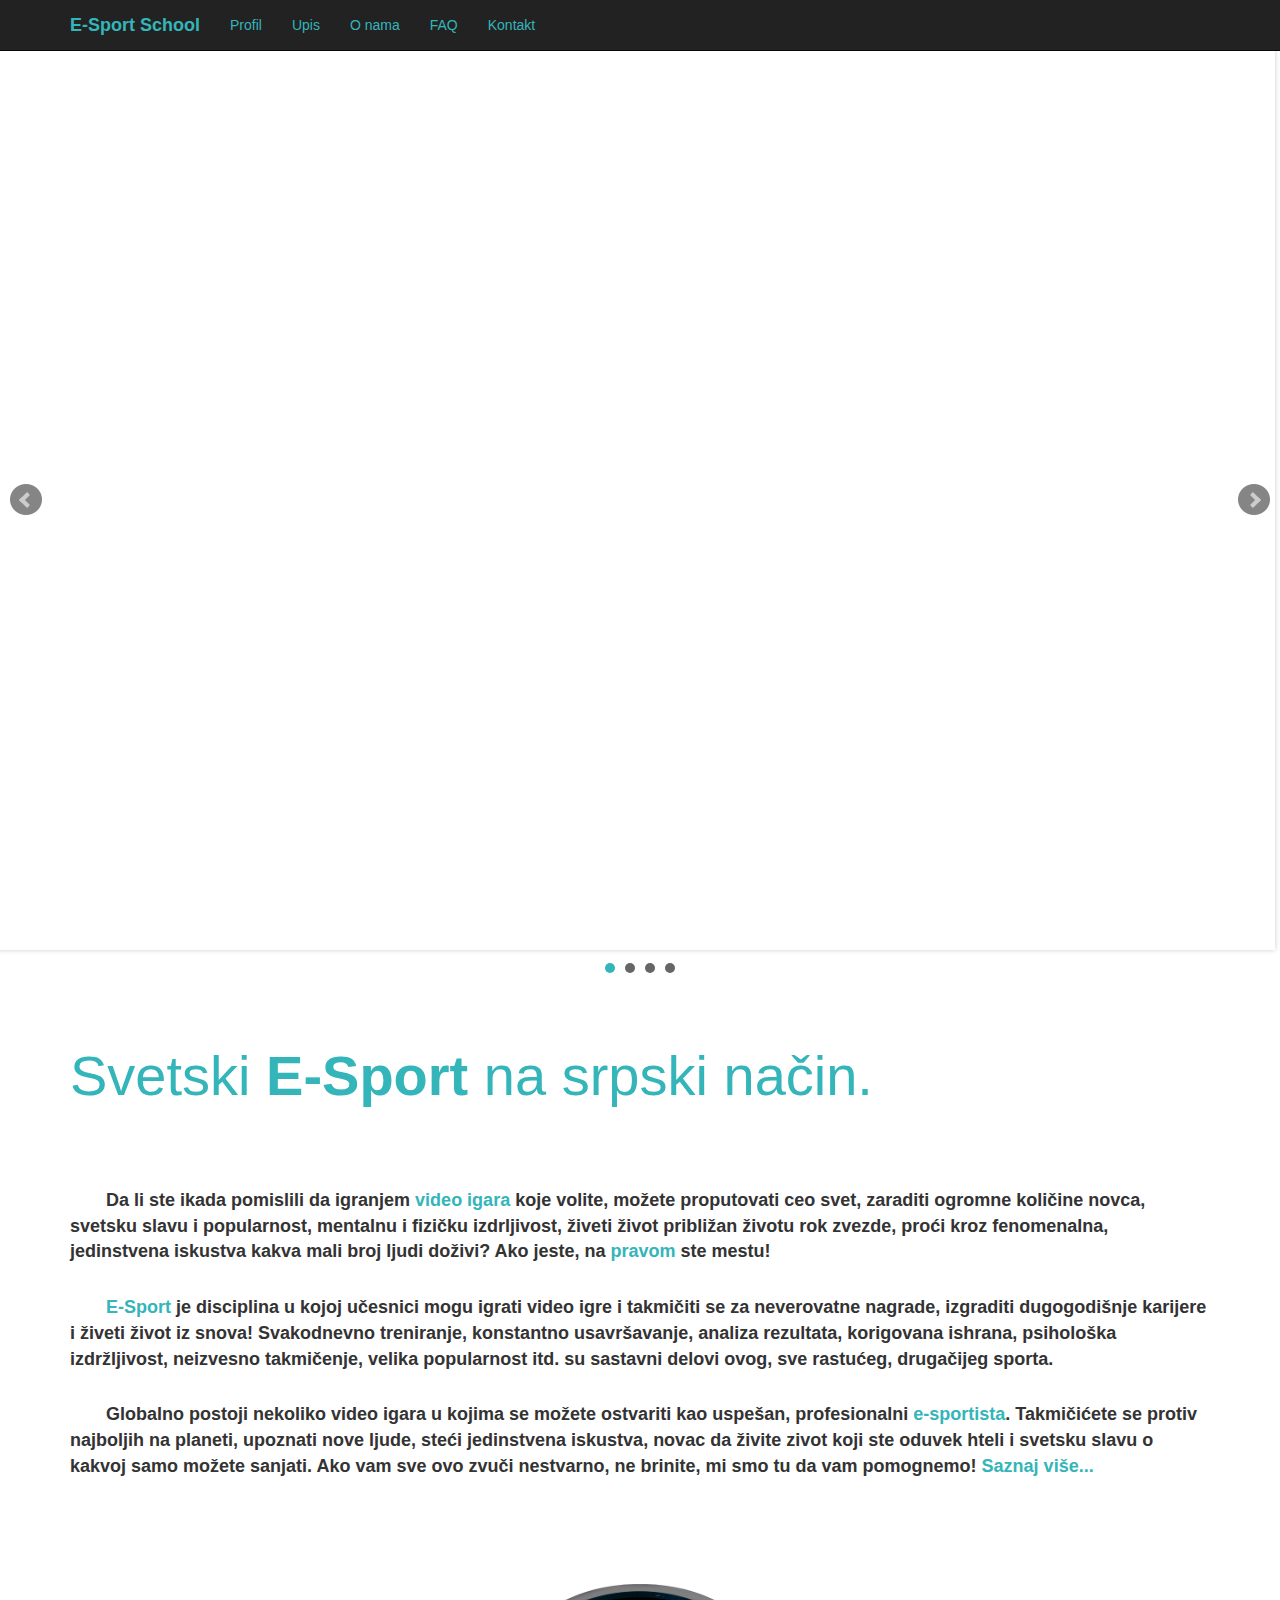
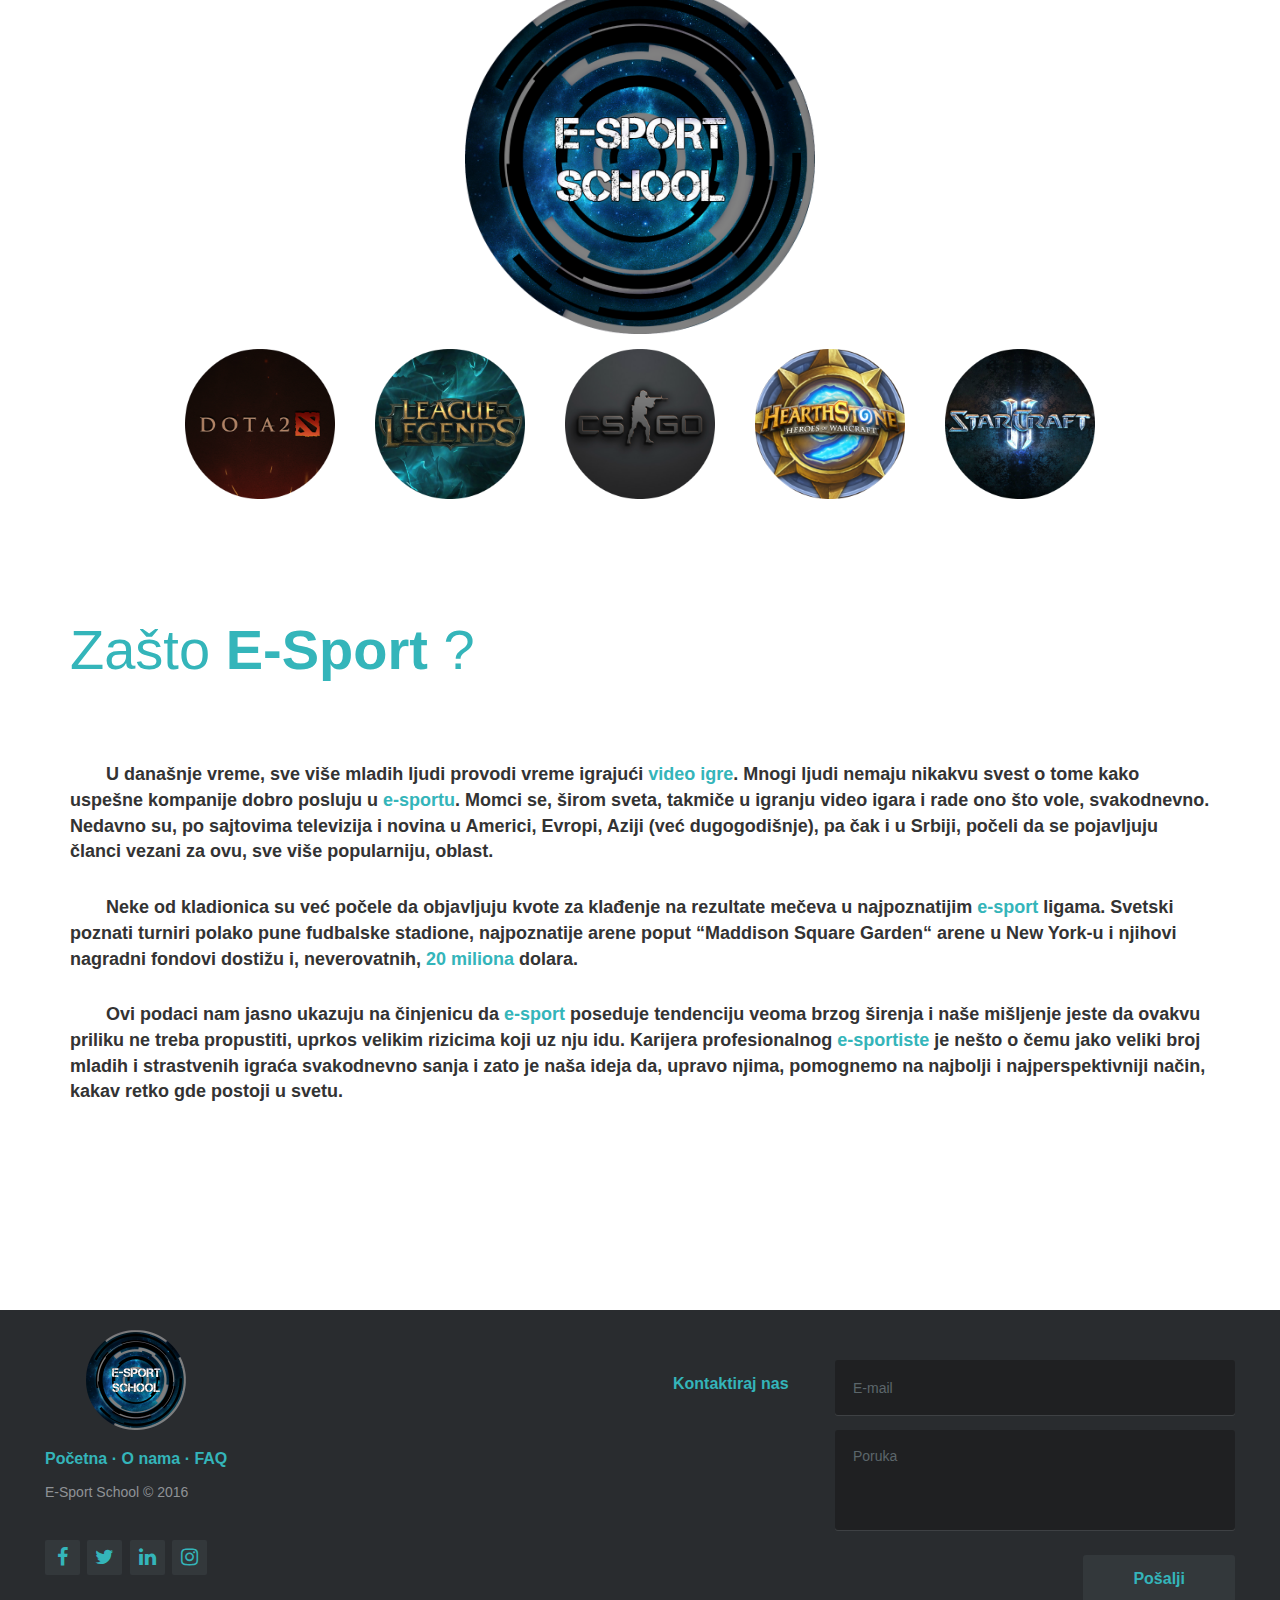
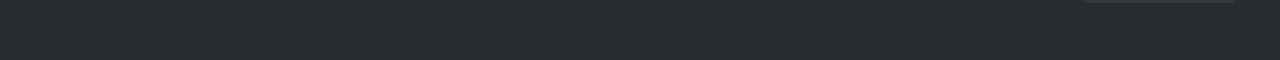
==== commit f8bc4cc8: "updated text ol over d plejs" ====
--- a/index.html
+++ b/index.html
@@ -32,7 +32,7 @@
 
 </head>
 
-<body">
+<body>
     <!-- Navigation -->
     <nav class="navbar navbar-inverse navbar-fixed-top fml" role="navigation" >
         <div class="container">
@@ -49,7 +49,7 @@
             <div class="collapse navbar-collapse" id="bs-example-navbar-collapse-1">
                 <ul class="nav navbar-nav">
                     <li>
-                        <a href="#">Profil</a>
+                        <a href="https://immense-fjord-46861.herokuapp.com/login">Profil</a>
                     </li>
                     <li>
                         <a href="upis.html">Upis</a>
@@ -58,7 +58,7 @@
                         <a href="onama.html">O nama</a>
                     </li>
                     <li>
-                        <a href="#">Vesti</a>
+                        <a href="faq.html">FAQ</a>
                     </li>
                     <li>
                         <a href="#" id="contact">Kontakt</a>
@@ -85,8 +85,11 @@
             <div class="row">
                 <div class="col-lg-12">
                     <h1 class="section-heading" style="color:#34B5BA">Svetski <strong>E-Sport</strong> na srpski način.</h1>
-                    <!--<p class="lead section-lead"><h2>Šta je <span style="color:#34B5BA">E-Sport</span> ?</h2></p>-->
-                    <p class="section-paragraph" style="font-weight: bold; font-size: 18px"><br></br>Da li ste ikada pomislili da igranjem <span style="color: #34B5BA">video igara</span> koje volite, možete proputovati ceo svet, zaraditi ogromne količine novca, svetsku slavu i popularnost, mentalnu i fizičku izdrljivost i još mnogo toga? Ako jeste, na pravom ste mestu! <span style="color: #34B5BA">E-Sport</span> je disciplina u kojoj učesnici mogu igrati video igre i takmičiti se za neverovatne nagrade, izgraditi dugogodišnje karijere i živeti život iz snova! Svakodnevno treniranje, konstantno usavršavanje, analiza rezultata, korigovana ishrana, psihološka izdržljivost, neizvesno takmičenje, velika popularnost itd. su sastavni delovi ovog, sve rastućeg, drugačijeg sporta. Globalno postoji nekoliko video igara u kojima se možete ostvariti kao uspešan, profesionalni <span style="color: #34B5BA">e-sportista</span>. Takmičićete se protiv najboljih na planeti, upoznati nove ljude, steći jedinstvena iskustva, novac da živite zivot koji ste oduvek hteli i svetsku slavu o kakvoj samo možete sanjati. Ako vam sve ovo zvuči nestvarno, ne brinite, mi smo tu da vam pomognemo! <a href="onama.html" class="upis-links">Saznaj više...</a></p>
+                    
+                    <p class="section-paragraph" style="font-weight: bold; font-size: 18px"><br></br>&emsp;&emsp;Da li ste ikada pomislili da igranjem <span style="color: #34B5BA">video igara</span> koje volite, možete proputovati ceo svet, zaraditi ogromne količine novca, svetsku slavu i popularnost, mentalnu i fizičku izdrljivost, živeti život približan životu rok zvezde, proći kroz fenomenalna, jedinstvena iskustva kakva mali broj ljudi doživi?  Ako jeste, na <span style="color: #34B5BA">pravom</span> ste mestu!</p>
+
+                    <p class="section-paragraph" style="font-weight: bold; font-size: 18px"><span style="color: #34B5BA">&emsp;&emsp;E-Sport</span> je disciplina u kojoj učesnici mogu igrati video igre i takmičiti se za neverovatne nagrade, izgraditi dugogodišnje karijere i živeti život iz snova! Svakodnevno treniranje, konstantno usavršavanje, analiza rezultata, korigovana ishrana, psihološka izdržljivost, neizvesno takmičenje, velika popularnost itd. su sastavni delovi ovog, sve rastućeg, drugačijeg sporta.</p>
+                    <p class="section-paragraph" style="font-weight: bold; font-size: 18px">&emsp;&emsp;Globalno postoji nekoliko video igara u kojima se možete ostvariti kao uspešan, profesionalni <span style="color: #34B5BA">e-sportista</span>. Takmičićete se protiv najboljih na planeti, upoznati nove ljude, steći jedinstvena iskustva, novac da živite zivot koji ste oduvek hteli i svetsku slavu o kakvoj samo možete sanjati. Ako vam sve ovo zvuči nestvarno, ne brinite, mi smo tu da vam pomognemo! <a href="onama.html" class="upis-links">Saznaj više...</a></p>
                 </div>
             </div>
         </div>
@@ -122,8 +125,27 @@
             </div>
         </div>
     </div>
+
+<section>
+        <div class="container">
+            <div class="row">
+                <div class="col-lg-12">
+                    <h1 class="section-heading" style="color:#34B5BA">Zašto <strong>E-Sport</strong> ?</h1>
+                    <!--<p class="lead section-lead"><h2>Šta je <span style="color:#34B5BA">E-Sport</span> ?</h2></p>-->
+                    <p class="section-paragraph" style="font-weight: bold; font-size: 18px"><br></br>&emsp;&emsp;U današnje vreme, sve više mladih ljudi provodi vreme igrajući <span style="color: #34B5BA">video igre</span>. Mnogi ljudi nemaju nikakvu svest o tome kako uspešne kompanije dobro posluju u <span style="color: #34B5BA">e-sportu</span>. Momci se, širom sveta, takmiče u igranju video igara i rade ono što vole, svakodnevno. Nedavno su, po sajtovima televizija i novina u Americi, Evropi, Aziji (već dugogodišnje), pa čak i u Srbiji, počeli da se pojavljuju članci vezani za ovu, sve više popularniju, oblast.</p>
+
+                    <p class="section-paragraph" style="font-weight: bold; font-size: 18px">&emsp;&emsp;Neke od kladionica su već počele da objavljuju kvote za klađenje na rezultate mečeva u najpoznatijim <span style="color: #34B5BA">e-sport</span> ligama. Svetski poznati turniri polako pune fudbalske stadione, najpoznatije arene poput “Maddison Square Garden“ arene u New York-u i njihovi nagradni fondovi dostižu i, neverovatnih, <span style="color: #34B5BA">20 miliona</span> dolara.</p>
+
+                     <p class="section-paragraph" style="font-weight: bold; font-size: 18px">&emsp;&emsp;Ovi podaci nam jasno ukazuju na činjenicu da <span style="color: #34B5BA">e-sport</span> poseduje tendenciju veoma brzog širenja i naše mišljenje jeste da ovakvu priliku ne treba propustiti, uprkos velikim rizicima koji uz nju idu. Karijera profesionalnog <span style="color: #34B5BA">e-sportiste</span> je nešto o čemu jako veliki broj mladih i strastvenih igraća svakodnevno sanja i zato je naša ideja da, upravo njima, pomognemo na najbolji i najperspektivniji način, kakav retko gde postoji u svetu.
+                    </p>
+                </div>
+            </div>
+        </div>
+    </section>
+
+
     <div class="row">
-        <footer class="footer-main ">
+        <footer class="footer-main onama-footer">
 
             <div class="footer-left">
 
@@ -132,21 +154,21 @@
                 <img src="images/Logo.png" id="footer-logo" width="100px" height="100px">
 
                 <p class="footer-links">
-                    <a href="index.html">Pocetna</a>
+                    <a href="index.html">Početna</a>
                     <span>·</span>
                     <a href="onama.html">O nama</a>
                     <span>·</span>
-                    <a href="#">FAQ</a>
+                    <a href="faq.html">FAQ</a>
                 </p>
 
-                <p class="footer-company-name">E-Sport school &copy; 2016</p>
+                <p class="footer-company-name">E-Sport School &copy; 2016</p>
 
                 <div class="footer-icons">
 
-                    <a href="#"><i class="fa fa-facebook"></i></a>
-                    <a href="https://immense-fjord-46861.herokuapp.com/users/4"><i class="fa fa-twitter"></i></a>
-                    <a href="#"><i class="fa fa-linkedin"></i></a>
-                    <a href="#"><i class="fa fa-instagram"></i></a>
+                    <a href="https://www.facebook.com/"><i class="fa fa-facebook"></i></a>
+                    <a href="https://www.twitter.com/"><i class="fa fa-twitter"></i></a>
+                    <a href="https://www.linkedin.com"><i class="fa fa-linkedin"></i></a>
+                    <a href="https://www.instagram.com/"><i class="fa fa-instagram"></i></a>
 
                 </div>
 
@@ -158,9 +180,9 @@
 
                 <form action="#" method="post">
 
-                    <input type="text" name="email" placeholder="Email" id="email" />
+                    <input type="text" name="email" placeholder="E-mail" id="email" />
                     <textarea name="message" placeholder="Poruka" id="message"></textarea>
-                    <button type="submit" class="footer-button">Posalji</button>
+                    <button type="submit" class="footer-button">Pošalji</button>
 
                 </form>
 
--- a/css/custom.css
+++ b/css/custom.css
@@ -5,7 +5,15 @@
 #wrap{
   background-image: url('../images/Home.png');
   margin-top: -70px;
-  background-size: auto 1200px;
+  background-size: cover;
+  background-repeat: no-repeat;
+  background-attachment: fixed;
+  background-position: center;
+}
+
+#wrap-onama{
+  background-image: url('../images/Home.png');
+  background-size: cover;
   background-repeat: no-repeat;
   background-attachment: fixed;
   background-position: center;
@@ -232,8 +240,8 @@
 }
  
 input[type=text]:focus, textarea:focus {
-  box-shadow: 0 0 5px #30FFE2;
-  border: 1px #30FFE2;
+  box-shadow: 0 0 5px #34B5BA;
+  border: 1px #34B5BA;
 }
 
 textarea[id=message], textarea {
@@ -244,6 +252,11 @@
 textarea[id=message]:focus, textarea:focus {
   box-shadow: 0 0 5px #30FFE2;
   border: 1px #30FFE2;
+}
+
+textarea[id=exampleTextarea]:focus, textarea:focus {
+  box-shadow: 0 0 5px #34B5BA;
+  border: 1px #34B5BA;
 }
 
 input[type=email], textarea {
@@ -329,6 +342,12 @@
 
 .onama{
   margin-top: 20px;
+  font-weight: bold;
+  font-size: 18px;
+}
+
+.onama-footer{
+  margin-top: auto;
 }
 
 .NoviGod{
@@ -345,6 +364,11 @@
 
 .onama a:hover{
   color: #30FFE2 !important;
+}
+
+.upload{
+  color: #34B5BA !important;
+  font-weight: bold;
 }
 
 .faqHeader {
@@ -371,4 +395,12 @@
   font-size:12px Arial;
 }
 
-
+.btn-xlarge {
+    padding: 18px 28px;
+    font-size: 40px; /*velicina dugmeta*/
+    line-height: normal;
+    -webkit-border-radius: 8px;
+       -moz-border-radius: 8px;
+            border-radius: 8px;
+}
+
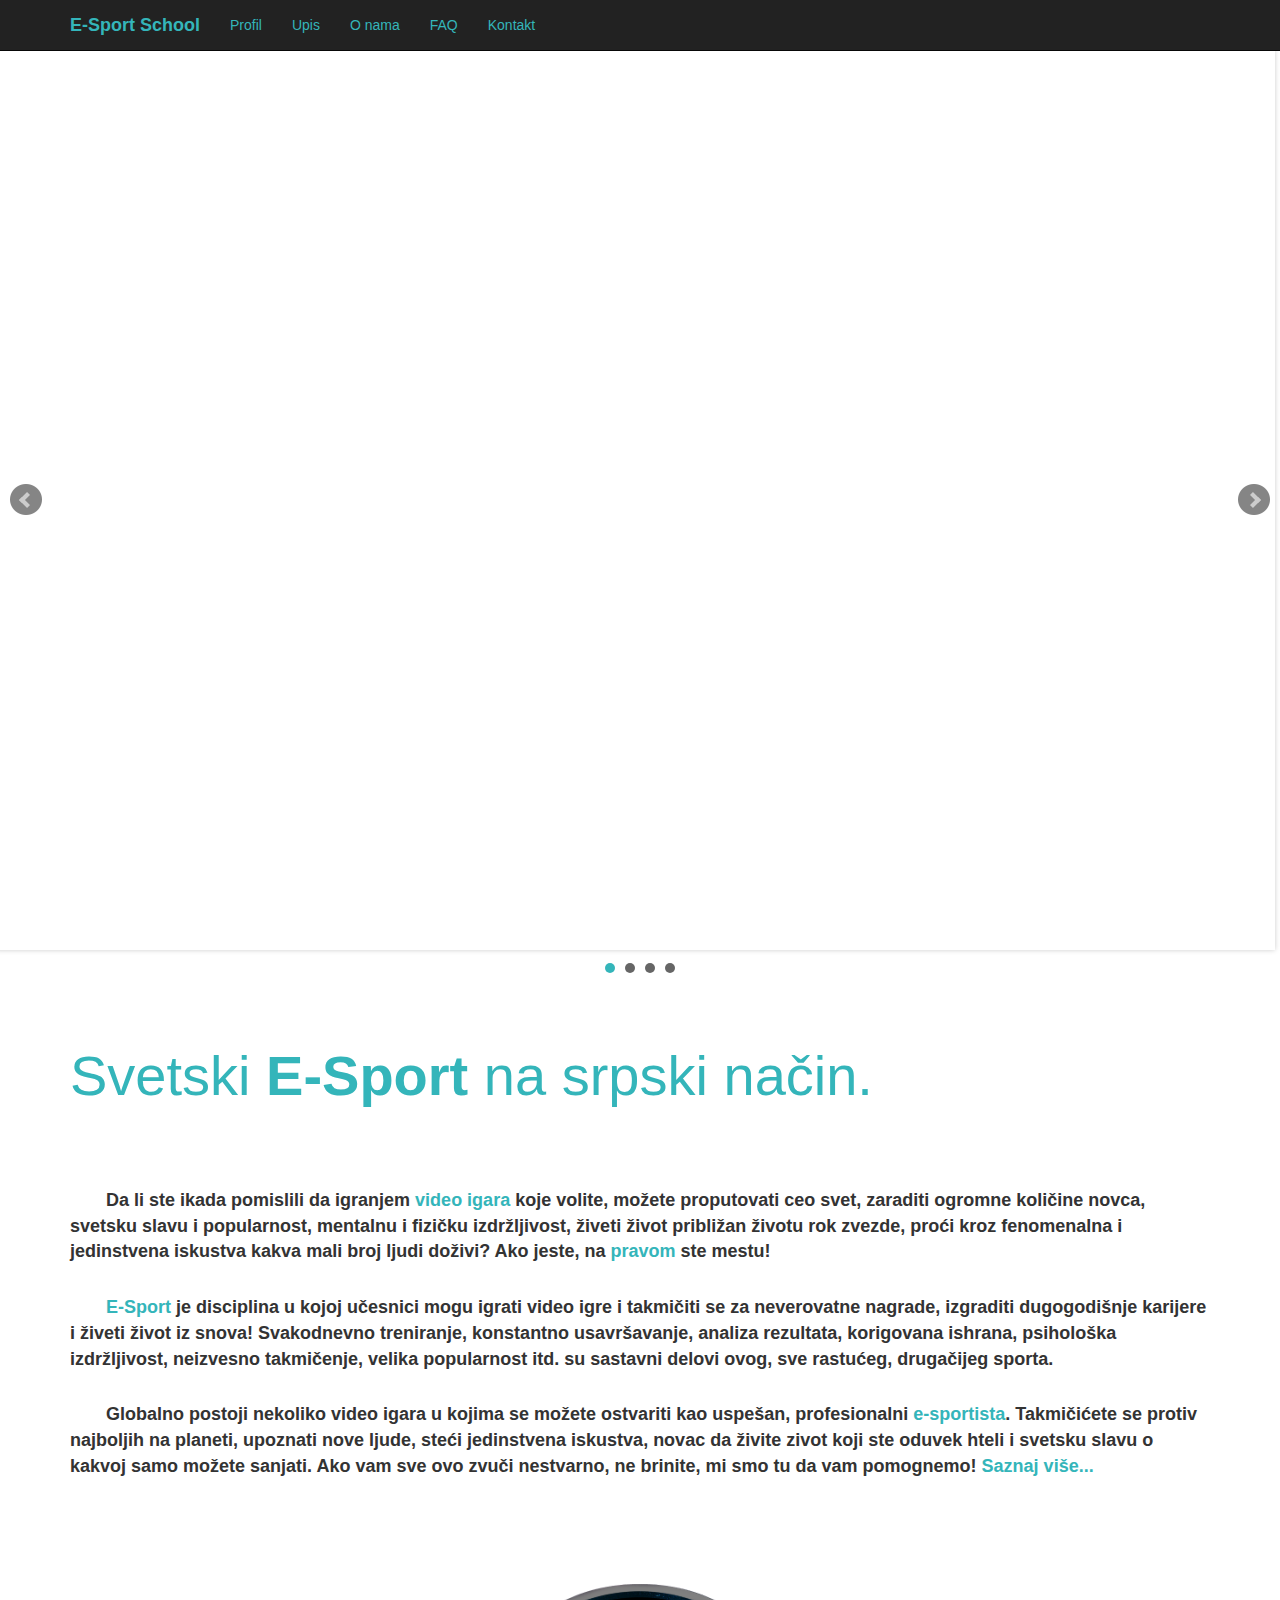
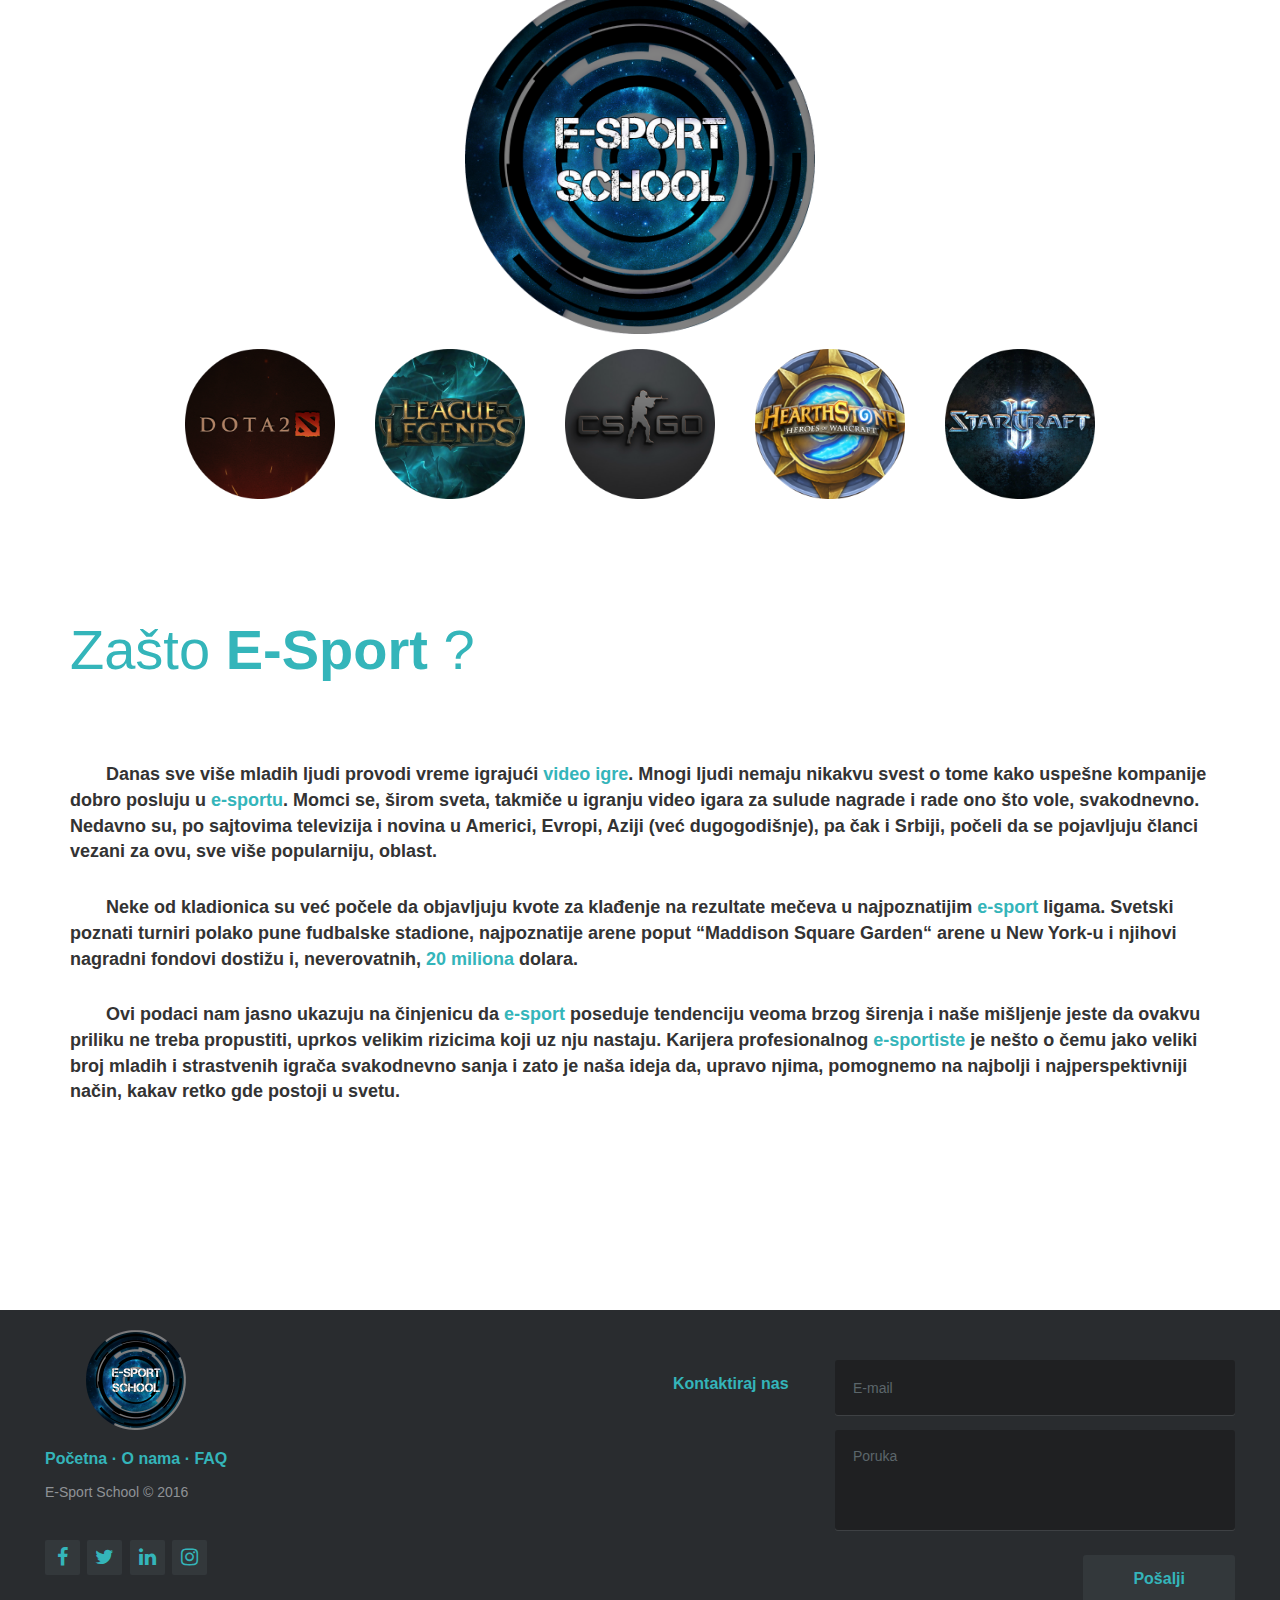
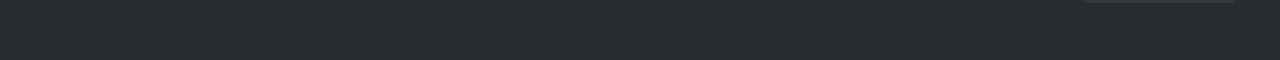
==== commit 1ade3035: "Finalna verzija, AMEN" ====
--- a/index.html
+++ b/index.html
@@ -86,7 +86,7 @@
                 <div class="col-lg-12">
                     <h1 class="section-heading" style="color:#34B5BA">Svetski <strong>E-Sport</strong> na srpski način.</h1>
                     
-                    <p class="section-paragraph" style="font-weight: bold; font-size: 18px"><br></br>&emsp;&emsp;Da li ste ikada pomislili da igranjem <span style="color: #34B5BA">video igara</span> koje volite, možete proputovati ceo svet, zaraditi ogromne količine novca, svetsku slavu i popularnost, mentalnu i fizičku izdrljivost, živeti život približan životu rok zvezde, proći kroz fenomenalna, jedinstvena iskustva kakva mali broj ljudi doživi?  Ako jeste, na <span style="color: #34B5BA">pravom</span> ste mestu!</p>
+                    <p class="section-paragraph" style="font-weight: bold; font-size: 18px"><br></br>&emsp;&emsp;Da li ste ikada pomislili da igranjem <span style="color: #34B5BA">video igara</span> koje volite, možete proputovati ceo svet, zaraditi ogromne količine novca, svetsku slavu i popularnost, mentalnu i fizičku izdržljivost, živeti život približan životu rok zvezde, proći kroz fenomenalna i jedinstvena iskustva kakva mali broj ljudi doživi?  Ako jeste, na <span style="color: #34B5BA">pravom</span> ste mestu!</p>
 
                     <p class="section-paragraph" style="font-weight: bold; font-size: 18px"><span style="color: #34B5BA">&emsp;&emsp;E-Sport</span> je disciplina u kojoj učesnici mogu igrati video igre i takmičiti se za neverovatne nagrade, izgraditi dugogodišnje karijere i živeti život iz snova! Svakodnevno treniranje, konstantno usavršavanje, analiza rezultata, korigovana ishrana, psihološka izdržljivost, neizvesno takmičenje, velika popularnost itd. su sastavni delovi ovog, sve rastućeg, drugačijeg sporta.</p>
                     <p class="section-paragraph" style="font-weight: bold; font-size: 18px">&emsp;&emsp;Globalno postoji nekoliko video igara u kojima se možete ostvariti kao uspešan, profesionalni <span style="color: #34B5BA">e-sportista</span>. Takmičićete se protiv najboljih na planeti, upoznati nove ljude, steći jedinstvena iskustva, novac da živite zivot koji ste oduvek hteli i svetsku slavu o kakvoj samo možete sanjati. Ako vam sve ovo zvuči nestvarno, ne brinite, mi smo tu da vam pomognemo! <a href="onama.html" class="upis-links">Saznaj više...</a></p>
@@ -132,11 +132,11 @@
                 <div class="col-lg-12">
                     <h1 class="section-heading" style="color:#34B5BA">Zašto <strong>E-Sport</strong> ?</h1>
                     <!--<p class="lead section-lead"><h2>Šta je <span style="color:#34B5BA">E-Sport</span> ?</h2></p>-->
-                    <p class="section-paragraph" style="font-weight: bold; font-size: 18px"><br></br>&emsp;&emsp;U današnje vreme, sve više mladih ljudi provodi vreme igrajući <span style="color: #34B5BA">video igre</span>. Mnogi ljudi nemaju nikakvu svest o tome kako uspešne kompanije dobro posluju u <span style="color: #34B5BA">e-sportu</span>. Momci se, širom sveta, takmiče u igranju video igara i rade ono što vole, svakodnevno. Nedavno su, po sajtovima televizija i novina u Americi, Evropi, Aziji (već dugogodišnje), pa čak i u Srbiji, počeli da se pojavljuju članci vezani za ovu, sve više popularniju, oblast.</p>
+                    <p class="section-paragraph" style="font-weight: bold; font-size: 18px"><br></br>&emsp;&emsp;Danas sve više mladih ljudi provodi vreme igrajući <span style="color: #34B5BA">video igre</span>. Mnogi ljudi nemaju nikakvu svest o tome kako uspešne kompanije dobro posluju u <span style="color: #34B5BA">e-sportu</span>. Momci se, širom sveta, takmiče u igranju video igara za sulude nagrade i rade ono što vole, svakodnevno. Nedavno su, po sajtovima televizija i novina u Americi, Evropi, Aziji (već dugogodišnje), pa čak i Srbiji, počeli da se pojavljuju članci vezani za ovu, sve više popularniju, oblast.</p>
 
                     <p class="section-paragraph" style="font-weight: bold; font-size: 18px">&emsp;&emsp;Neke od kladionica su već počele da objavljuju kvote za klađenje na rezultate mečeva u najpoznatijim <span style="color: #34B5BA">e-sport</span> ligama. Svetski poznati turniri polako pune fudbalske stadione, najpoznatije arene poput “Maddison Square Garden“ arene u New York-u i njihovi nagradni fondovi dostižu i, neverovatnih, <span style="color: #34B5BA">20 miliona</span> dolara.</p>
 
-                     <p class="section-paragraph" style="font-weight: bold; font-size: 18px">&emsp;&emsp;Ovi podaci nam jasno ukazuju na činjenicu da <span style="color: #34B5BA">e-sport</span> poseduje tendenciju veoma brzog širenja i naše mišljenje jeste da ovakvu priliku ne treba propustiti, uprkos velikim rizicima koji uz nju idu. Karijera profesionalnog <span style="color: #34B5BA">e-sportiste</span> je nešto o čemu jako veliki broj mladih i strastvenih igraća svakodnevno sanja i zato je naša ideja da, upravo njima, pomognemo na najbolji i najperspektivniji način, kakav retko gde postoji u svetu.
+                     <p class="section-paragraph" style="font-weight: bold; font-size: 18px">&emsp;&emsp;Ovi podaci nam jasno ukazuju na činjenicu da <span style="color: #34B5BA">e-sport</span> poseduje tendenciju veoma brzog širenja i naše mišljenje jeste da ovakvu priliku ne treba propustiti, uprkos velikim rizicima koji uz nju nastaju. Karijera profesionalnog <span style="color: #34B5BA">e-sportiste</span> je nešto o čemu jako veliki broj mladih i strastvenih igrača svakodnevno sanja i zato je naša ideja da, upravo njima, pomognemo na najbolji i najperspektivniji način, kakav retko gde postoji u svetu.
                     </p>
                 </div>
             </div>
--- a/css/custom.css
+++ b/css/custom.css
@@ -382,6 +382,7 @@
 
 .upis-links:hover{
   color: #30FFE2 !important;
+  text-decoration: none;
 }
 
 .tooltip {
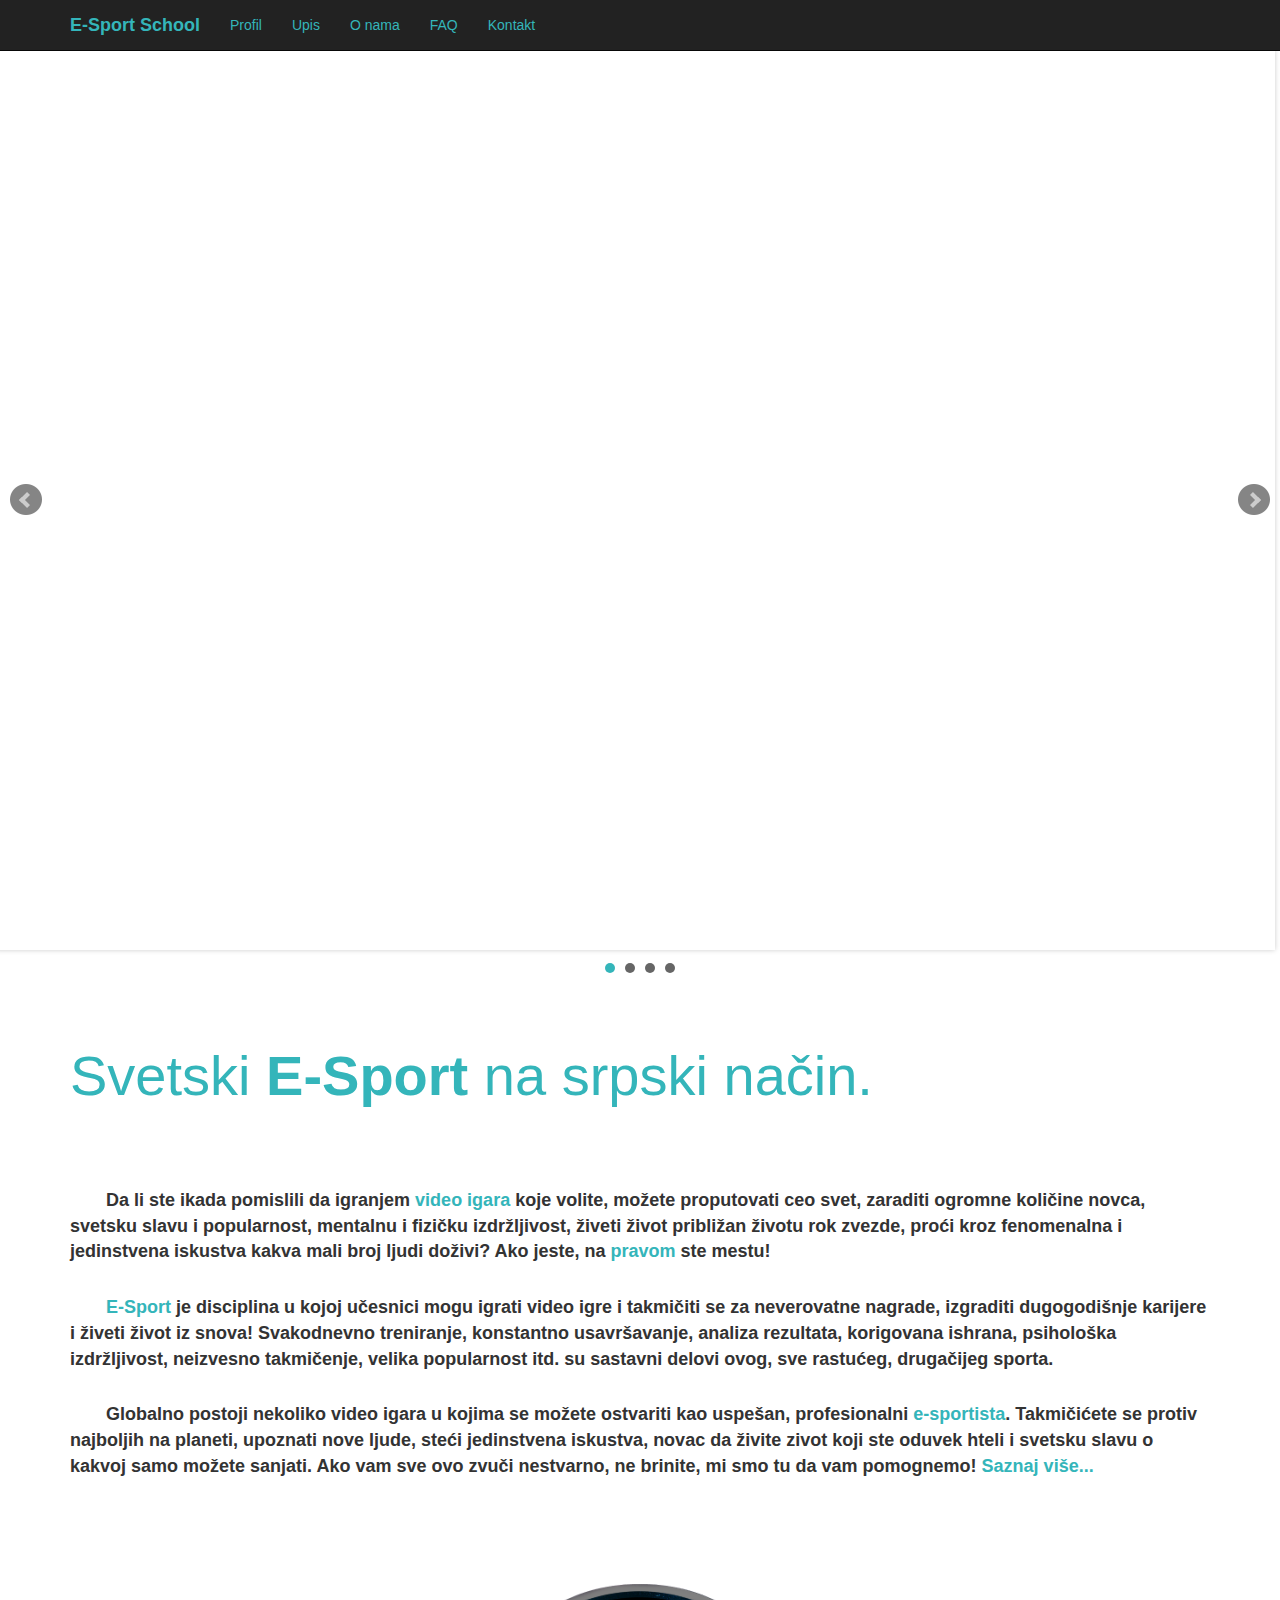
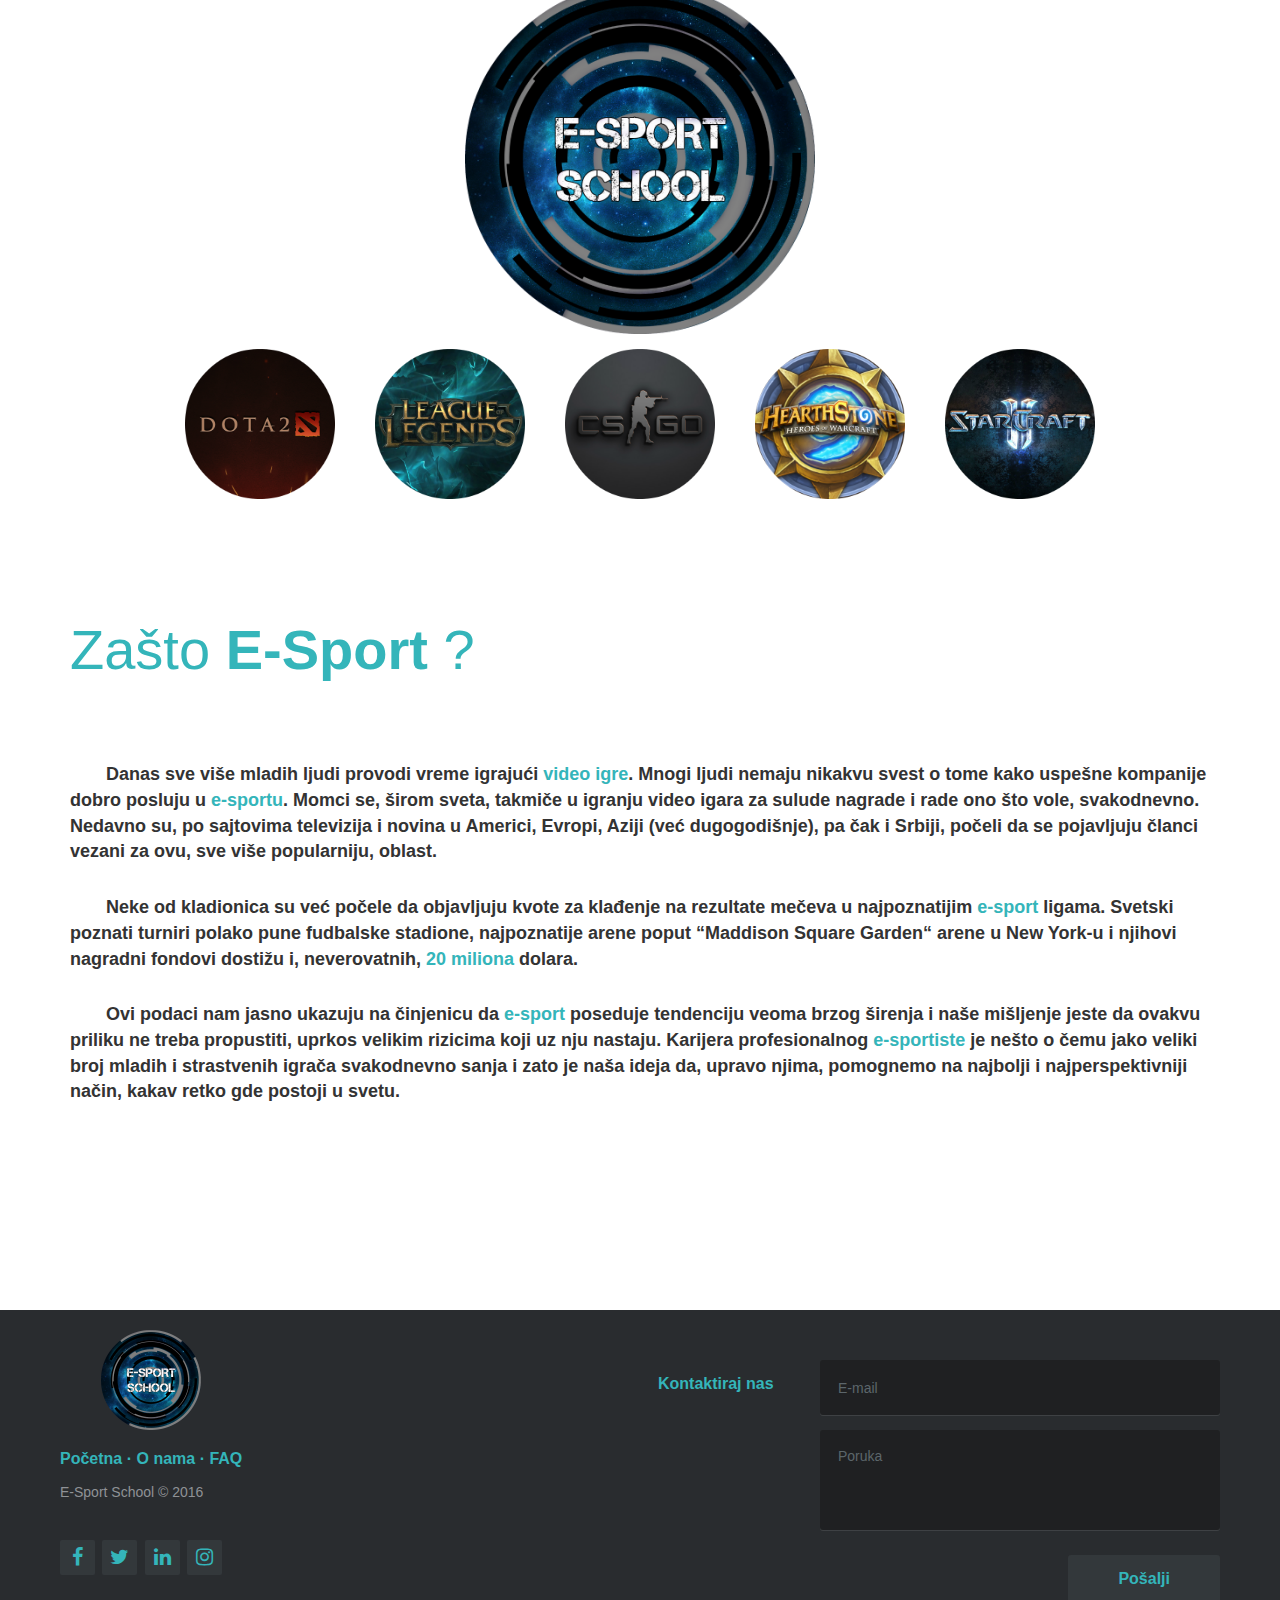
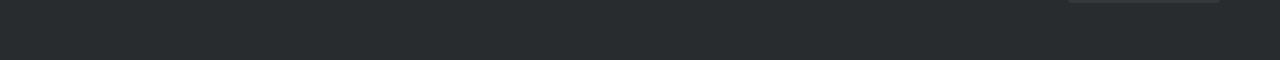
==== commit 5b84da76: "Fixed footer, FAJNALI" ====
--- a/index.html
+++ b/index.html
@@ -144,7 +144,6 @@
     </section>
 
 
-    <div class="row">
         <footer class="footer-main onama-footer">
 
             <div class="footer-left">
@@ -190,7 +189,6 @@
 
         </footer>
         </div>
-        </div>
     <!-- jQuery -->
     <script src="https://ajax.googleapis.com/ajax/libs/jquery/1.11.3/jquery.min.js"></script>
 
--- a/css/footer.css
+++ b/css/footer.css
@@ -2,7 +2,7 @@
 	background-color: #292c2f;
 	box-shadow: 0 1px 1px 0 rgba(0, 0, 0, 0.12);
 	box-sizing: border-box;
-	width: 100%;
+	width: inherit;
 	font: bold 16px sans-serif;
 	text-align: left;
 
--- a/css/custom.css
+++ b/css/custom.css
@@ -58,6 +58,7 @@
 /*for large screens */
 footer {
   height: 350px;
+  width: inherit;
   margin: 0 auto;
   clear: both;
   padding: 2em;
